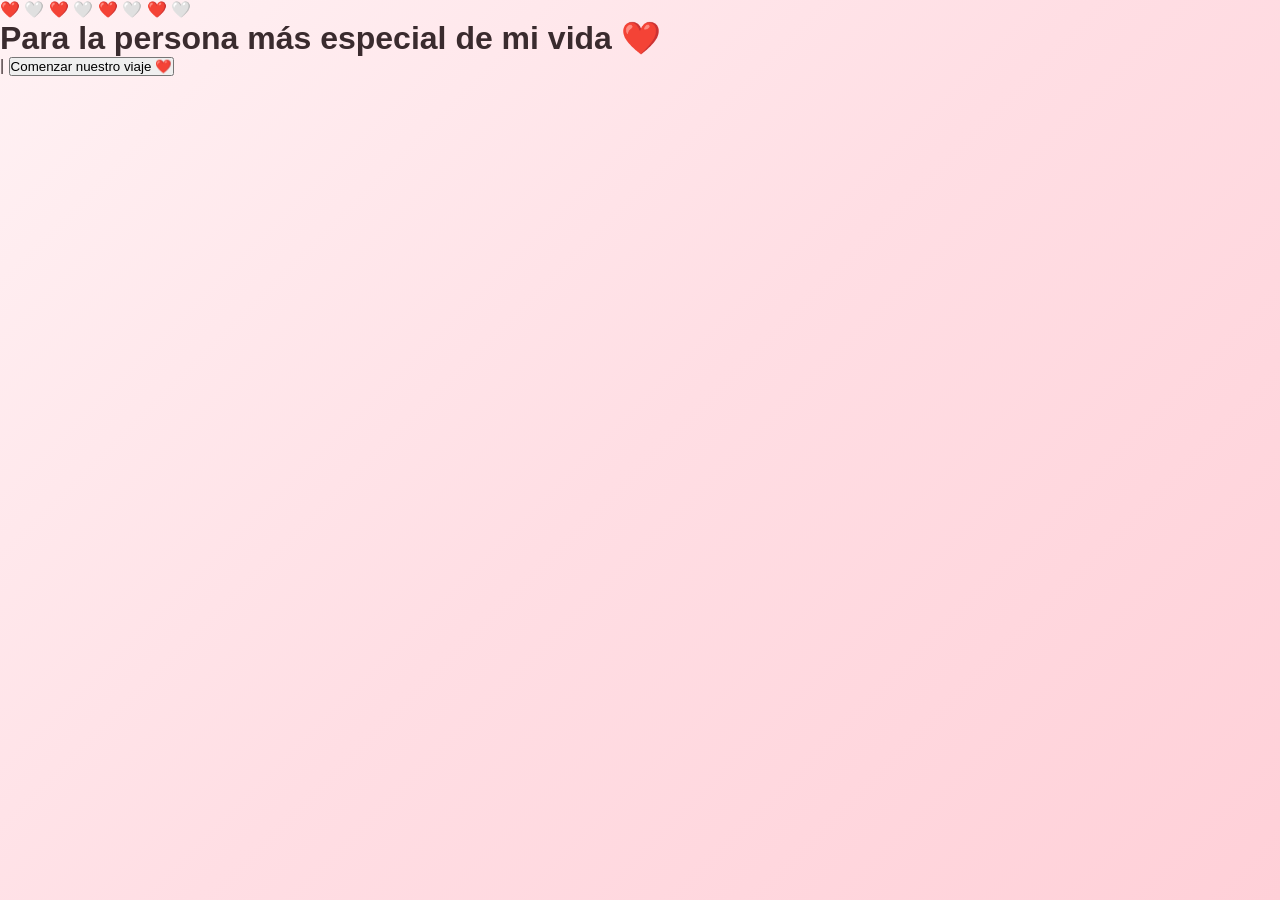
==== index.html @ 12a2d03d "Update index.html" ====
<!DOCTYPE html>
<html lang="es">
<head>
    <meta charset="UTF-8">
    <meta name="viewport" content="width=device-width, initial-scale=1.0">
    <title>Feliz 21 Cumpleaños ❤️</title>

    <!-- Fuente elegante -->
    <link rel="preconnect" href="https://fonts.googleapis.com">
    <link rel="preconnect" href="https://fonts.gstatic.com" crossorigin>
    <link href="https://fonts.googleapis.com/css2?family=Playfair+Display:wght@500;700&family=Poppins:wght@300;400;500;600&display=swap" rel="stylesheet">

    <link rel="stylesheet" href="style.css">
</head>
<body>

    <!-- ========================= -->
    <!-- Música de fondo -->
    <!-- Sustituye "musica.mp3" por tu canción -->
    <!-- ========================= -->
    <audio id="bgMusic" loop>
        <source src="musica.mp3" type="audio/mpeg">
    </audio>

    <!-- Fondo -->
    <div class="background"></div>

    <!-- Corazones flotantes -->
    <div class="hearts">
        <span>❤️</span>
        <span>🤍</span>
        <span>❤️</span>
        <span>🤍</span>
        <span>❤️</span>
        <span>🤍</span>
        <span>❤️</span>
        <span>🤍</span>
    </div>

    <!-- Contenido principal -->
    <main class="container">

        <div class="glass-card">

            <h1>Para la persona más especial de mi vida ❤️</h1>

            <!-- Aquí se escribirá el texto -->
            <p id="typewriter"></p>

            <!-- Cursor -->
            <span id="cursor">|</span>

            <!-- Botón -->
            <button id="nextButton">
                Comenzar nuestro viaje ❤️
            </button>

        </div>

    </main>

    <!-- Texto que se escribirá -->
    <script>

        const texto = `Feliz 21 cumpleaños, mi amor. ❤️

Este año quería regalarte algo un poco diferente. No quería que este día se quedara solo en un regalo material, porque siento que lo más valioso que tenemos es todo lo que hemos vivido juntos.

Por eso he querido preparar este pequeño viaje por nuestra historia. Un recorrido por las etapas, los momentos, las risas, las aventuras y todos esos recuerdos que llevo guardados con tanto cariño. Quiero que, mientras avances, puedas volver a sentir todo lo bonito que hemos construido juntos.

Espero de corazón que te guste y que lo disfrutes tanto como yo he disfrutado preparándolo para ti.

Gracias por hacer mi vida mucho más feliz y por ser la persona con la que quiero seguir creando miles de recuerdos más.

Te amo con todo mi corazón.

Feliz cumpleaños, mi vida. ❤️`;

    </script>

    <script src="script.js"></script>

</body>
</html>
---- style.css ----
/* ==========================================================================
   DISEÑO Y PALETA DE COLORES ROMÁNTICOS
   ========================================================================== */
:root {
    --color-fondo-gradiente: linear-gradient(135deg, #fff2f4 0%, #ffdee4 50%, #ffd0d8 100%);
    --color-principal: #e63946;
    --color-principal-hover: #c32f3c;
    --color-secundario: #ff758f;
    --color-dorado: #dfb72c;
    --color-texto: #3a2b2e;
    --color-vidrio: rgba(255, 255, 255, 0.45);
    --borde-vidrio: rgba(255, 255, 255, 0.6);
    --sombra-elegante: 0 15px 35px rgba(230, 57, 70, 0.08);
    
    --fuente-elegante: 'Playfair Display', serif;
    --fuente-lectura: 'Quicksand', sans-serif;
}

* {
    box-sizing: border-box;
    margin: 0;
    padding: 0;
}

body, html {
    width: 100%;
    height: 100%;
    overflow: hidden;
    font-family: var(--fuente-lectura);
    background: var(--color-fondo-gradiente);
    color: var(--color-texto);
    user-select: none; /* Previene selecciones accidentales que rompan la estética */
}

/* ==========================================================================
   CANVAS DE PARTÍCULAS
   ========================================================================== */
#canvas-particulas {
    position: fixed;
    top: 0;
    left: 0;
    width: 100vw;
    height: 100vh;
    z-index: 1;
    pointer-events: none;
}

#contenedor-experiencia {
    position: relative;
    width: 100%;
    height: 100%;
    z-index: 2;
}

/* ==========================================================================
   PANTALLAS Y DISEÑO GLASSMORPHISM
   ========================================================================== */
.pantalla {
    position: absolute;
    top: 0;
    left: 0;
    width: 100%;
    height: 100%;
    display: flex;
    justify-content: center;
    align-items: center;
    padding: 24px;
    opacity: 0;
    pointer-events: none;
    transform: scale(1.03);
    transition: opacity 1.5s cubic-bezier(0.25, 1, 0.5, 1), 
                transform 1.5s cubic-bezier(0.25, 1, 0.5, 1);
}

.pantalla.activa {
    opacity: 1;
    pointer-events: auto;
    transform: scale(1);
}

/* Tarjeta elegante de la carta (Efecto Vidrio / Glassmorphism) */
.tarjeta-carta {
    background: var(--color-vidrio);
    backdrop-filter: blur(12px);
    -webkit-backdrop-filter: blur(12px);
    border: 1px solid var(--borde-vidrio);
    padding: 40px;
    border-radius: 24px;
    box-shadow: var(--sombra-elegante);
    width: 100%;
    max-width: 680px;
    max-height: 85vh;
    display: flex;
    flex-direction: column;
    justify-content: space-between;
    position: relative;
}

/* Área scrollable para móviles y pantallas pequeñas */
.scroll-carta {
    overflow-y: auto;
    max-height: 60vh;
    padding-right: 10px;
}

/* Scrollbar sutil y decorado */
.scroll-carta::-webkit-scrollbar {
    width: 6px;
}
.scroll-carta::-webkit-scrollbar-track {
    background: rgba(255, 255, 255, 0.1);
}
.scroll-carta::-webkit-scrollbar-thumb {
    background: rgba(230, 57, 70, 0.2);
    border-radius: 10px;
}

/* ==========================================================================
   TIPOGRAFÍAS Y CARTA ESCRITA
   ========================================================================== */
.texto-carta {
    font-family: var(--fuente-elegante);
    font-size: 1.35rem;
    line-height: 1.7;
    color: var(--color-texto);
    text-align: left;
    white-space: pre-wrap; /* Mantiene saltos de línea del string */
}

/* Cursor de máquina de escribir elegante */
.cursor-activo::after {
    content: '❘';
    font-weight: 200;
    color: var(--color-principal);
    margin-left: 2px;
    animation: parpadeo 0.8s infinite;
}

/* Transición para ocultar el cursor */
.cursor-desvanecer::after {
    content: '❘';
    color: var(--color-principal);
    opacity: 0;
    transition: opacity 1.5s ease;
}

/* Estilo para la portada inicial */
.carta-portada {
    background: var(--color-vidrio);
    backdrop-filter: blur(15px);
    -webkit-backdrop-filter: blur(15px);
    border: 1px solid var(--borde-vidrio);
    padding: 50px 30px;
    border-radius: 24px;
    box-shadow: var(--sombra-elegante);
    text-align: center;
    max-width: 500px;
    width: 100%;
}

.icono-regalo {
    font-size: 4rem;
    margin-bottom: 20px;
    animation: flotar 3s ease-in-out infinite;
}

.titulo-portada {
    font-family: var(--fuente-elegante);
    font-size: 1.8rem;
    color: var(--color-principal);
    margin-bottom: 12px;
}

.subtitulo-portada {
    font-size: 1.05rem;
    color: #6a5558;
    margin-bottom: 35px;
}

.subtitulo-romantico {
    font-family: var(--fuente-elegante);
    font-size: 2.2rem;
    color: var(--color-principal);
    margin-bottom: 15px;
    text-align: center;
}

.texto-suave {
    font-size: 1.1rem;
    line-height: 1.6;
    text-align: center;
}

/* ==========================================================================
   BOTONES E INTERACCIONES
   ========================================================================== */
.contenedor-boton-carta {
    display: flex;
    justify-content: center;
    margin-top: 25px;
}

.boton-elegante {
    font-family: var(--fuente-lectura);
    font-weight: 600;
    font-size: 1.05rem;
    color: #ffffff;
    background: linear-gradient(135deg, var(--color-principal) 0%, var(--color-secundario) 100%);
    border: none;
    padding: 16px 36px;
    border-radius: 50px;
    cursor: pointer;
    box-shadow: 0 8px 25px rgba(230, 57, 70, 0.35);
    transition: transform 0.3s cubic-bezier(0.175, 0.885, 0.32, 1.275), 
                box-shadow 0.3s ease, 
                opacity 1.5s ease;
    outline: none;
}

.boton-elegante:hover {
    transform: translateY(-4px) scale(1.02);
    box-shadow: 0 12px 30px rgba(230, 57, 70, 0.5);
}

.boton-elegante:active {
    transform: translateY(-1px) scale(0.99);
}

/* Clases utilitarias de animación */
.oculto {
    opacity: 0;
    pointer-events: none;
}

.visible {
    opacity: 1;
    pointer-events: auto;
}

/* ==========================================================================
   ANIMACIONES (KEYFRAMES)
   ========================================================================== */
@keyframes parpadeo {
    0%, 100% { opacity: 1; }
    50% { opacity: 0; }
}

@keyframes flotar {
    0%, 100% { transform: translateY(0); }
    50% { transform: translateY(-12px); }
}

.pulsar-suave {
    animation: pulso 2s infinite;
}

@keyframes pulso {
    0%, 100% { box-shadow: 0 8px 25px rgba(230, 57, 70, 0.35); }
    50% { box-shadow: 0 8px 35px rgba(230, 57, 70, 0.6); }
}

/* ==========================================================================
   DISEÑO ADAPTADO A MÓVILES (RESPONSIVE)
   ========================================================================== */
@media (max-width: 600px) {
    .tarjeta-carta {
        padding: 24px 20px;
        max-height: 90vh;
    }
    
    .texto-carta {
        font-size: 1.15rem;
        line-height: 1.6;
    }
    
    .scroll-carta {
        max-height: 65vh;
    }
    
    .carta-portada {
        padding: 35px 20px;
    }
    
    .titulo-portada {
        font-size: 1.5rem;
    }
    
    .subtitulo-romantico {
        font-size: 1.8rem;
    }
    
    .boton-elegante {
        padding: 14px 28px;
        font-size: 0.95rem;
    }
}
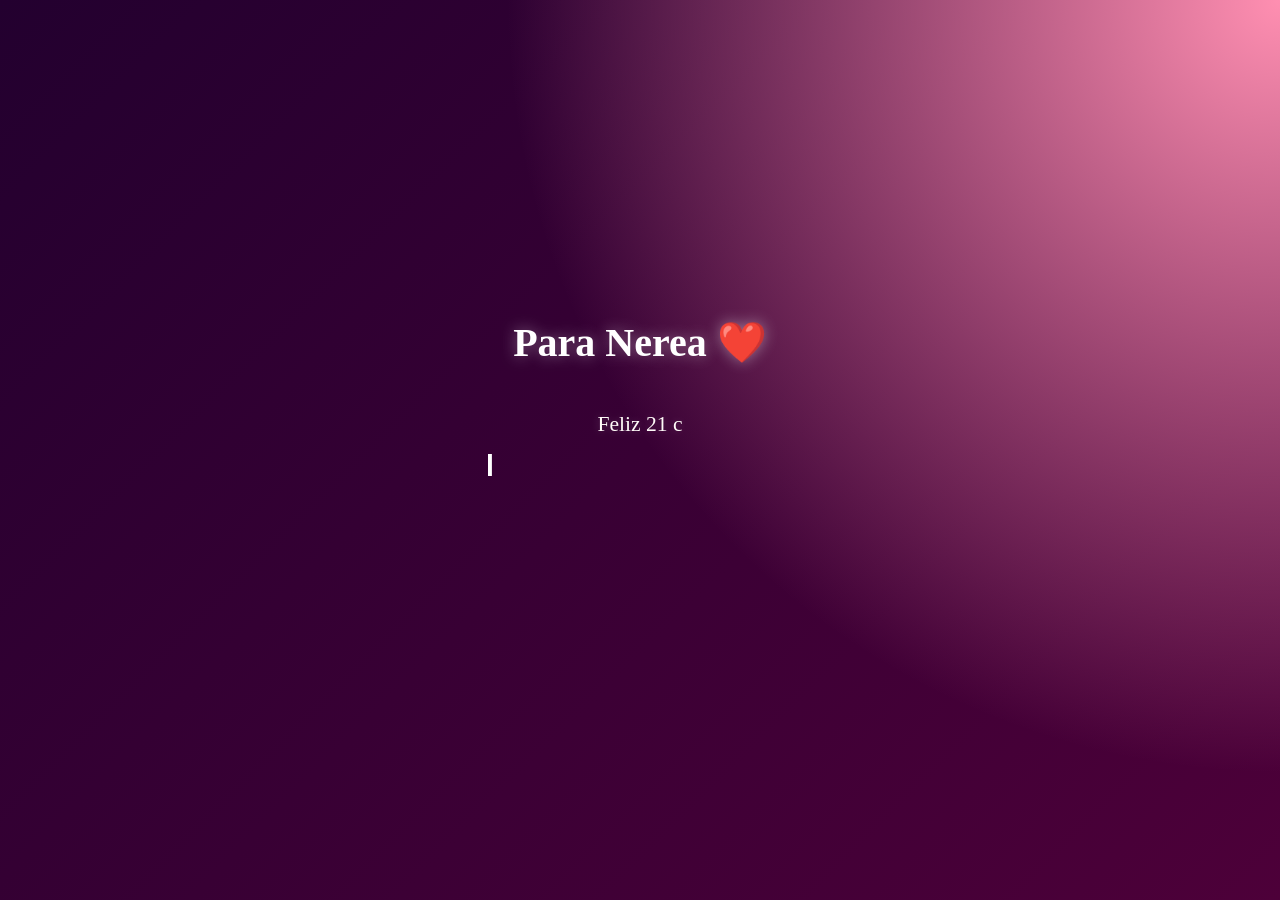
==== commit 761cda16: "Update index.html" ====
--- a/index.html
+++ b/index.html
@@ -1,23 +1,25 @@
 <!DOCTYPE html>
 <html lang="es">
+
 <head>
+
     <meta charset="UTF-8">
     <meta name="viewport" content="width=device-width, initial-scale=1.0">
+
     <title>Feliz 21 Cumpleaños ❤️</title>
 
-    <!-- Fuente elegante -->
     <link rel="preconnect" href="https://fonts.googleapis.com">
     <link rel="preconnect" href="https://fonts.gstatic.com" crossorigin>
-    <link href="https://fonts.googleapis.com/css2?family=Playfair+Display:wght@500;700&family=Poppins:wght@300;400;500;600&display=swap" rel="stylesheet">
+
+    <link href="https://fonts.googleapis.com/css2?family=Great+Vibes&family=Poppins:wght@300;400;600&display=swap" rel="stylesheet">
 
     <link rel="stylesheet" href="style.css">
+
 </head>
+
 <body>
 
-    <!-- ========================= -->
-    <!-- Música de fondo -->
-    <!-- Sustituye "musica.mp3" por tu canción -->
-    <!-- ========================= -->
+    <!-- Música -->
     <audio id="bgMusic" loop>
         <source src="musica.mp3" type="audio/mpeg">
     </audio>
@@ -25,44 +27,37 @@
     <!-- Fondo -->
     <div class="background"></div>
 
-    <!-- Corazones flotantes -->
-    <div class="hearts">
-        <span>❤️</span>
-        <span>🤍</span>
-        <span>❤️</span>
-        <span>🤍</span>
-        <span>❤️</span>
-        <span>🤍</span>
-        <span>❤️</span>
-        <span>🤍</span>
-    </div>
+    <!-- Pétalos -->
+    <div id="petals"></div>
 
-    <!-- Contenido principal -->
-    <main class="container">
+    <!-- Partículas -->
+    <div id="particles"></div>
 
-        <div class="glass-card">
+    <!-- Sobre -->
 
-            <h1>Para la persona más especial de mi vida ❤️</h1>
+    <div id="envelope">
 
-            <!-- Aquí se escribirá el texto -->
+        <div class="cover"></div>
+
+        <div id="letter">
+
+            <h1>Para Nerea ❤️</h1>
+
             <p id="typewriter"></p>
 
-            <!-- Cursor -->
             <span id="cursor">|</span>
 
-            <!-- Botón -->
             <button id="nextButton">
                 Comenzar nuestro viaje ❤️
             </button>
 
         </div>
 
-    </main>
+    </div>
 
-    <!-- Texto que se escribirá -->
-    <script>
+<script>
 
-        const texto = `Feliz 21 cumpleaños, mi amor. ❤️
+const texto = `Feliz 21 cumpleaños, mi amor. ❤️
 
 Este año quería regalarte algo un poco diferente. No quería que este día se quedara solo en un regalo material, porque siento que lo más valioso que tenemos es todo lo que hemos vivido juntos.
 
@@ -76,9 +71,10 @@
 
 Feliz cumpleaños, mi vida. ❤️`;
 
-    </script>
+</script>
 
-    <script src="script.js"></script>
+<script src="script.js"></script>
 
 </body>
+
 </html>
--- a/style.css
+++ b/style.css
@@ -1,296 +1,418 @@
-/* ==========================================================================
-   DISEÑO Y PALETA DE COLORES ROMÁNTICOS
-   ========================================================================== */
-:root {
-    --color-fondo-gradiente: linear-gradient(135deg, #fff2f4 0%, #ffdee4 50%, #ffd0d8 100%);
-    --color-principal: #e63946;
-    --color-principal-hover: #c32f3c;
-    --color-secundario: #ff758f;
-    --color-dorado: #dfb72c;
-    --color-texto: #3a2b2e;
-    --color-vidrio: rgba(255, 255, 255, 0.45);
-    --borde-vidrio: rgba(255, 255, 255, 0.6);
-    --sombra-elegante: 0 15px 35px rgba(230, 57, 70, 0.08);
-    
-    --fuente-elegante: 'Playfair Display', serif;
-    --fuente-lectura: 'Quicksand', sans-serif;
-}
-
-* {
-    box-sizing: border-box;
-    margin: 0;
-    padding: 0;
-}
-
-body, html {
-    width: 100%;
-    height: 100%;
-    overflow: hidden;
-    font-family: var(--fuente-lectura);
-    background: var(--color-fondo-gradiente);
-    color: var(--color-texto);
-    user-select: none; /* Previene selecciones accidentales que rompan la estética */
-}
-
-/* ==========================================================================
-   CANVAS DE PARTÍCULAS
-   ========================================================================== */
-#canvas-particulas {
-    position: fixed;
-    top: 0;
-    left: 0;
-    width: 100vw;
-    height: 100vh;
-    z-index: 1;
-    pointer-events: none;
-}
-
-#contenedor-experiencia {
-    position: relative;
-    width: 100%;
-    height: 100%;
-    z-index: 2;
-}
-
-/* ==========================================================================
-   PANTALLAS Y DISEÑO GLASSMORPHISM
-   ========================================================================== */
-.pantalla {
-    position: absolute;
-    top: 0;
-    left: 0;
-    width: 100%;
-    height: 100%;
-    display: flex;
-    justify-content: center;
-    align-items: center;
-    padding: 24px;
-    opacity: 0;
-    pointer-events: none;
-    transform: scale(1.03);
-    transition: opacity 1.5s cubic-bezier(0.25, 1, 0.5, 1), 
-                transform 1.5s cubic-bezier(0.25, 1, 0.5, 1);
-}
-
-.pantalla.activa {
-    opacity: 1;
-    pointer-events: auto;
-    transform: scale(1);
-}
-
-/* Tarjeta elegante de la carta (Efecto Vidrio / Glassmorphism) */
-.tarjeta-carta {
-    background: var(--color-vidrio);
-    backdrop-filter: blur(12px);
-    -webkit-backdrop-filter: blur(12px);
-    border: 1px solid var(--borde-vidrio);
-    padding: 40px;
-    border-radius: 24px;
-    box-shadow: var(--sombra-elegante);
-    width: 100%;
-    max-width: 680px;
-    max-height: 85vh;
-    display: flex;
-    flex-direction: column;
-    justify-content: space-between;
-    position: relative;
-}
-
-/* Área scrollable para móviles y pantallas pequeñas */
-.scroll-carta {
-    overflow-y: auto;
-    max-height: 60vh;
-    padding-right: 10px;
-}
-
-/* Scrollbar sutil y decorado */
-.scroll-carta::-webkit-scrollbar {
-    width: 6px;
-}
-.scroll-carta::-webkit-scrollbar-track {
-    background: rgba(255, 255, 255, 0.1);
-}
-.scroll-carta::-webkit-scrollbar-thumb {
-    background: rgba(230, 57, 70, 0.2);
-    border-radius: 10px;
-}
-
-/* ==========================================================================
-   TIPOGRAFÍAS Y CARTA ESCRITA
-   ========================================================================== */
-.texto-carta {
-    font-family: var(--fuente-elegante);
-    font-size: 1.35rem;
-    line-height: 1.7;
-    color: var(--color-texto);
-    text-align: left;
-    white-space: pre-wrap; /* Mantiene saltos de línea del string */
-}
-
-/* Cursor de máquina de escribir elegante */
-.cursor-activo::after {
-    content: '❘';
-    font-weight: 200;
-    color: var(--color-principal);
-    margin-left: 2px;
-    animation: parpadeo 0.8s infinite;
-}
-
-/* Transición para ocultar el cursor */
-.cursor-desvanecer::after {
-    content: '❘';
-    color: var(--color-principal);
-    opacity: 0;
-    transition: opacity 1.5s ease;
-}
-
-/* Estilo para la portada inicial */
-.carta-portada {
-    background: var(--color-vidrio);
-    backdrop-filter: blur(15px);
-    -webkit-backdrop-filter: blur(15px);
-    border: 1px solid var(--borde-vidrio);
-    padding: 50px 30px;
-    border-radius: 24px;
-    box-shadow: var(--sombra-elegante);
-    text-align: center;
-    max-width: 500px;
-    width: 100%;
-}
-
-.icono-regalo {
-    font-size: 4rem;
-    margin-bottom: 20px;
-    animation: flotar 3s ease-in-out infinite;
-}
-
-.titulo-portada {
-    font-family: var(--fuente-elegante);
-    font-size: 1.8rem;
-    color: var(--color-principal);
-    margin-bottom: 12px;
-}
-
-.subtitulo-portada {
-    font-size: 1.05rem;
-    color: #6a5558;
-    margin-bottom: 35px;
-}
-
-.subtitulo-romantico {
-    font-family: var(--fuente-elegante);
-    font-size: 2.2rem;
-    color: var(--color-principal);
-    margin-bottom: 15px;
-    text-align: center;
-}
-
-.texto-suave {
-    font-size: 1.1rem;
-    line-height: 1.6;
-    text-align: center;
-}
-
-/* ==========================================================================
-   BOTONES E INTERACCIONES
-   ========================================================================== */
-.contenedor-boton-carta {
-    display: flex;
-    justify-content: center;
-    margin-top: 25px;
-}
-
-.boton-elegante {
-    font-family: var(--fuente-lectura);
-    font-weight: 600;
-    font-size: 1.05rem;
-    color: #ffffff;
-    background: linear-gradient(135deg, var(--color-principal) 0%, var(--color-secundario) 100%);
-    border: none;
-    padding: 16px 36px;
-    border-radius: 50px;
-    cursor: pointer;
-    box-shadow: 0 8px 25px rgba(230, 57, 70, 0.35);
-    transition: transform 0.3s cubic-bezier(0.175, 0.885, 0.32, 1.275), 
-                box-shadow 0.3s ease, 
-                opacity 1.5s ease;
-    outline: none;
-}
-
-.boton-elegante:hover {
-    transform: translateY(-4px) scale(1.02);
-    box-shadow: 0 12px 30px rgba(230, 57, 70, 0.5);
-}
-
-.boton-elegante:active {
-    transform: translateY(-1px) scale(0.99);
-}
-
-/* Clases utilitarias de animación */
-.oculto {
-    opacity: 0;
-    pointer-events: none;
-}
-
-.visible {
-    opacity: 1;
-    pointer-events: auto;
-}
-
-/* ==========================================================================
-   ANIMACIONES (KEYFRAMES)
-   ========================================================================== */
-@keyframes parpadeo {
-    0%, 100% { opacity: 1; }
-    50% { opacity: 0; }
-}
-
-@keyframes flotar {
-    0%, 100% { transform: translateY(0); }
-    50% { transform: translateY(-12px); }
-}
-
-.pulsar-suave {
-    animation: pulso 2s infinite;
-}
-
-@keyframes pulso {
-    0%, 100% { box-shadow: 0 8px 25px rgba(230, 57, 70, 0.35); }
-    50% { box-shadow: 0 8px 35px rgba(230, 57, 70, 0.6); }
-}
-
-/* ==========================================================================
-   DISEÑO ADAPTADO A MÓVILES (RESPONSIVE)
-   ========================================================================== */
-@media (max-width: 600px) {
-    .tarjeta-carta {
-        padding: 24px 20px;
-        max-height: 90vh;
-    }
-    
-    .texto-carta {
-        font-size: 1.15rem;
-        line-height: 1.6;
-    }
-    
-    .scroll-carta {
-        max-height: 65vh;
-    }
-    
-    .carta-portada {
-        padding: 35px 20px;
-    }
-    
-    .titulo-portada {
-        font-size: 1.5rem;
-    }
-    
-    .subtitulo-romantico {
-        font-size: 1.8rem;
-    }
-    
-    .boton-elegante {
-        padding: 14px 28px;
-        font-size: 0.95rem;
-    }
-}
+/* ==========================
+   RESET
+========================== */
+
+*{
+    margin:0;
+    padding:0;
+    box-sizing:border-box;
+}
+
+html{
+    scroll-behavior:smooth;
+}
+
+body{
+    width:100%;
+    height:100vh;
+    overflow:hidden;
+    font-family:'Poppins',sans-serif;
+    color:white;
+    display:flex;
+    justify-content:center;
+    align-items:center;
+    position:relative;
+    background:#120012;
+    transition:opacity 1s ease;
+}
+
+/* Se usa cuando se cambia de pantalla */
+
+.fadeOut{
+    opacity:0;
+}
+
+/* ==========================
+   FONDO
+========================== */
+
+.background{
+    position:fixed;
+    inset:0;
+    z-index:-3;
+
+    background:
+    radial-gradient(circle at top,#ff8fb1 0%,transparent 35%),
+    radial-gradient(circle at bottom right,#ff5e8a 0%,transparent 35%),
+    linear-gradient(135deg,#23002f,#4d0039,#19001f);
+
+    background-size:200% 200%;
+
+    animation:fondo 18s ease infinite;
+}
+
+@keyframes fondo{
+
+    0%{
+        background-position:left top;
+    }
+
+    50%{
+        background-position:right bottom;
+    }
+
+    100%{
+        background-position:left top;
+    }
+
+}
+
+/* ==========================
+   CORAZONES
+========================== */
+
+.hearts{
+    position:fixed;
+    inset:0;
+    overflow:hidden;
+    pointer-events:none;
+    z-index:-1;
+}
+
+.hearts span{
+
+    position:absolute;
+    bottom:-80px;
+
+    font-size:18px;
+
+    animation:subir linear infinite;
+
+    opacity:.75;
+
+}
+
+.hearts span:nth-child(1){
+    left:8%;
+    animation-duration:9s;
+    font-size:22px;
+}
+
+.hearts span:nth-child(2){
+    left:18%;
+    animation-duration:12s;
+}
+
+.hearts span:nth-child(3){
+    left:35%;
+    animation-duration:10s;
+    font-size:28px;
+}
+
+.hearts span:nth-child(4){
+    left:52%;
+    animation-duration:14s;
+}
+
+.hearts span:nth-child(5){
+    left:67%;
+    animation-duration:11s;
+    font-size:24px;
+}
+
+.hearts span:nth-child(6){
+    left:78%;
+    animation-duration:13s;
+}
+
+.hearts span:nth-child(7){
+    left:88%;
+    animation-duration:9s;
+    font-size:30px;
+}
+
+.hearts span:nth-child(8){
+    left:95%;
+    animation-duration:15s;
+}
+
+@keyframes subir{
+
+    from{
+        transform:translateY(0) rotate(0deg);
+        opacity:0;
+    }
+
+    15%{
+        opacity:.8;
+    }
+
+    to{
+        transform:translateY(-120vh) rotate(360deg);
+        opacity:0;
+    }
+
+}
+
+/* ==========================
+   CONTENEDOR
+========================== */
+
+.container{
+
+    width:100%;
+    display:flex;
+    justify-content:center;
+    align-items:center;
+    padding:25px;
+
+}
+
+/* ==========================
+   TARJETA
+========================== */
+
+.glass-card{
+
+    width:min(900px,95%);
+    max-height:88vh;
+
+    overflow:auto;
+
+    padding:50px;
+
+    border-radius:28px;
+
+    background:rgba(255,255,255,.12);
+
+    backdrop-filter:blur(18px);
+
+    border:1px solid rgba(255,255,255,.25);
+
+    box-shadow:
+    0 20px 60px rgba(0,0,0,.35);
+
+    animation:entrada 1.5s ease;
+
+}
+
+@keyframes entrada{
+
+    from{
+
+        transform:translateY(40px);
+
+        opacity:0;
+
+    }
+
+    to{
+
+        transform:translateY(0);
+
+        opacity:1;
+
+    }
+
+}
+
+/* ==========================
+   TÍTULO
+========================== */
+
+h1{
+
+    font-family:'Playfair Display',serif;
+
+    font-size:2.5rem;
+
+    text-align:center;
+
+    margin-bottom:35px;
+
+    color:#fff;
+
+    text-shadow:0 0 15px rgba(255,255,255,.4);
+
+}
+
+/* ==========================
+   TEXTO
+========================== */
+
+#typewriter{
+
+    font-family:'Playfair Display', serif;
+
+    font-size:1.35rem;
+
+    line-height:2.2;
+
+    text-align:center;
+
+    color:#fffaf8;
+
+    text-shadow:0 0 8px rgba(255,255,255,.2);
+
+    white-space:normal;
+
+    max-width:700px;
+
+    margin:auto;
+
+
+}
+
+/* ==========================
+   CURSOR
+========================== */
+
+#cursor{
+
+    font-size:1.4rem;
+
+    font-weight:bold;
+
+    animation:cursor .8s infinite;
+
+}
+
+@keyframes cursor{
+
+    50%{
+
+        opacity:0;
+
+    }
+
+}
+
+/* ==========================
+   BOTÓN
+========================== */
+
+#nextButton{
+    display:none;
+    opacity:0;
+    ...
+}
+
+#nextButton{
+
+    display:block;
+
+    margin:45px auto 0;
+
+    padding:16px 38px;
+
+    border:none;
+
+    border-radius:40px;
+
+    font-size:18px;
+
+    cursor:pointer;
+
+    font-weight:600;
+
+    color:white;
+
+    background:linear-gradient(135deg,#ff4f8b,#ff8bb3);
+
+    box-shadow:0 10px 30px rgba(255,79,139,.45);
+
+    transition:.3s;
+
+    opacity:0;
+
+    visibility:hidden;
+
+    transform:translateY(20px);
+
+}
+
+#nextButton:hover{
+
+    transform:translateY(-3px) scale(1.05);
+
+    box-shadow:0 15px 40px rgba(255,79,139,.65);
+
+}
+
+#nextButton:active{
+
+    transform:scale(.96);
+
+}
+
+#nextButton.mostrar{
+
+    opacity:1;
+
+    visibility:visible;
+
+    transform:translateY(0);
+
+}
+
+/* ==========================
+   SEGUNDA PANTALLA
+========================== */
+
+.segundaPantalla{
+
+    width:100vw;
+
+    height:100vh;
+
+    display:flex;
+
+    justify-content:center;
+
+    align-items:center;
+
+    font-family:'Playfair Display',serif;
+
+    font-size:2rem;
+
+    background:linear-gradient(135deg,#3b0027,#120012);
+
+}
+
+/* ==========================
+   RESPONSIVE
+========================== */
+
+@media(max-width:768px){
+
+    .glass-card{
+
+        padding:30px 22px;
+
+    }
+
+    h1{
+
+        font-size:2rem;
+
+    }
+
+    #typewriter{
+
+        font-size:1rem;
+
+        line-height:1.8;
+
+        min-height:250px;
+
+    }
+
+    #nextButton{
+
+        width:100%;
+
+        font-size:17px;
+
+    }
+
+}
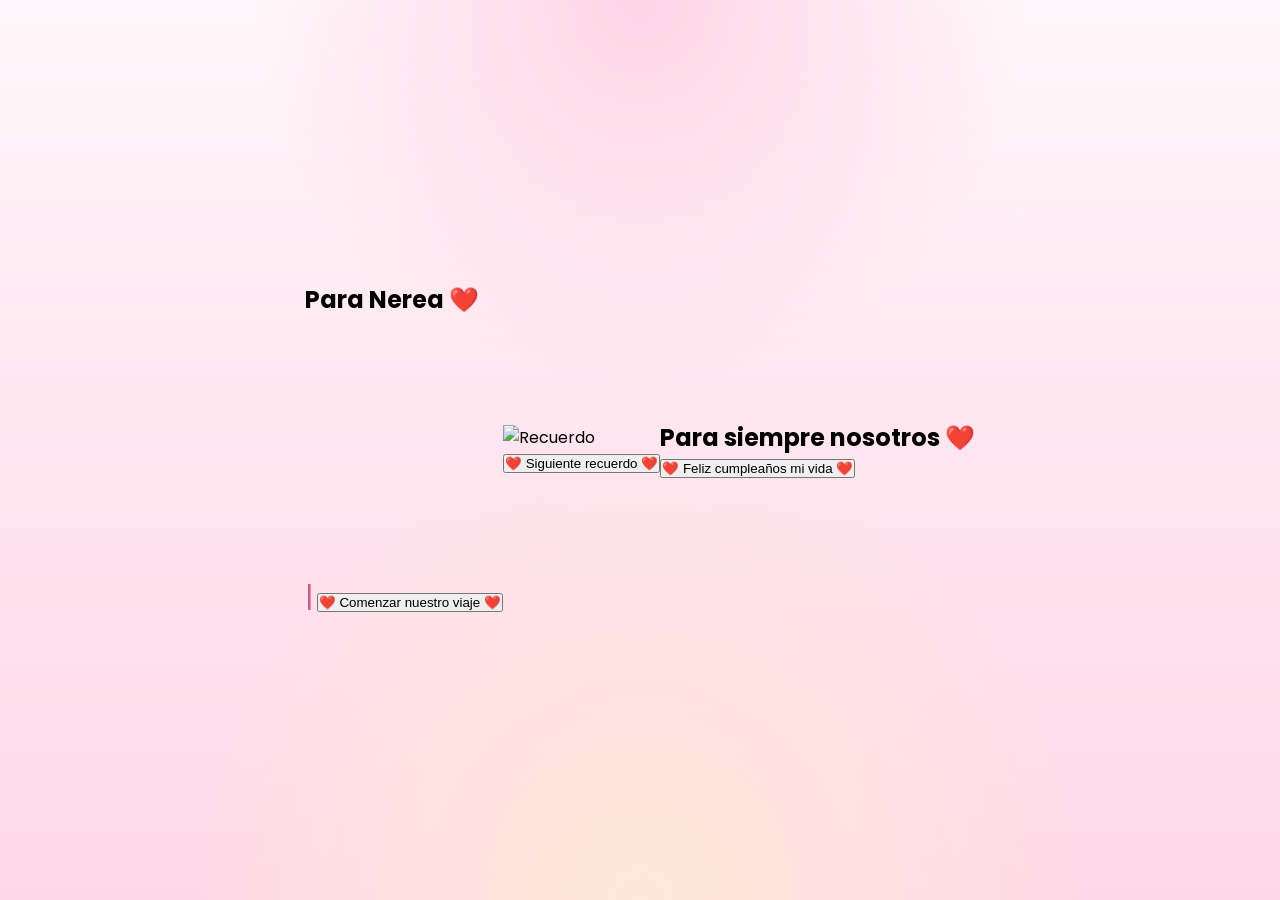
==== commit d4462424: "Update index.html" ====
--- a/index.html
+++ b/index.html
@@ -6,58 +6,112 @@
     <meta charset="UTF-8">
     <meta name="viewport" content="width=device-width, initial-scale=1.0">
 
-    <title>Feliz 21 Cumpleaños ❤️</title>
+    <title>Feliz Cumpleaños ❤️</title>
+
+    <link rel="stylesheet" href="style.css">
 
     <link rel="preconnect" href="https://fonts.googleapis.com">
+
     <link rel="preconnect" href="https://fonts.gstatic.com" crossorigin>
 
-    <link href="https://fonts.googleapis.com/css2?family=Great+Vibes&family=Poppins:wght@300;400;600&display=swap" rel="stylesheet">
-
-    <link rel="stylesheet" href="style.css">
+    <link href="https://fonts.googleapis.com/css2?family=Great+Vibes&family=Poppins:wght@300;400;500;600&display=swap" rel="stylesheet">
 
 </head>
 
 <body>
 
-    <!-- Música -->
-    <audio id="bgMusic" loop>
-        <source src="musica.mp3" type="audio/mpeg">
-    </audio>
+<!-- Música -->
 
-    <!-- Fondo -->
-    <div class="background"></div>
+<audio id="bgMusic" loop>
+    <source src="musica.mp3" type="audio/mpeg">
+</audio>
 
-    <!-- Pétalos -->
-    <div id="petals"></div>
+<!-- Fondo -->
 
-    <!-- Partículas -->
-    <div id="particles"></div>
+<div class="background"></div>
 
-    <!-- Sobre -->
+<div id="petals"></div>
 
-    <div id="envelope">
+<!-- ==========================
+CARTA INICIAL
+=========================== -->
 
-        <div class="cover"></div>
+<section id="intro">
 
-        <div id="letter">
+    <div class="letter">
 
-            <h1>Para Nerea ❤️</h1>
+        <h1>Para Nerea ❤️</h1>
 
-            <p id="typewriter"></p>
+        <p id="typewriter"></p>
 
-            <span id="cursor">|</span>
+        <span id="cursor">|</span>
 
-            <button id="nextButton">
-                Comenzar nuestro viaje ❤️
-            </button>
+        <button id="startButton">
 
-        </div>
+            ❤️ Comenzar nuestro viaje ❤️
+
+        </button>
 
     </div>
 
+</section>
+
+<!-- ==========================
+RECUERDOS
+=========================== -->
+
+<section id="memorySection">
+
+    <div class="memoryCard">
+
+        <img
+            id="memoryImage"
+            src=""
+            alt="Recuerdo">
+
+        <h2 id="memoryTitle"></h2>
+
+        <p id="memoryText"></p>
+
+        <button id="nextMemory">
+
+            ❤️ Siguiente recuerdo ❤️
+
+        </button>
+
+    </div>
+
+</section>
+
+<!-- ==========================
+CARTA FINAL
+=========================== -->
+
+<section id="finalSection">
+
+    <div class="letter">
+
+        <h1>Para siempre nosotros ❤️</h1>
+
+        <p id="finalText"></p>
+
+        <button id="finishButton">
+
+            ❤️ Feliz cumpleaños mi vida ❤️
+
+        </button>
+
+    </div>
+
+</section>
+
+<!-- ==========================
+TEXTO INICIAL
+=========================== -->
+
 <script>
 
-const texto = `Feliz 21 cumpleaños, mi amor. ❤️
+const textoInicial = `Feliz 21 cumpleaños, mi amor. ❤️
 
 Este año quería regalarte algo un poco diferente. No quería que este día se quedara solo en un regalo material, porque siento que lo más valioso que tenemos es todo lo que hemos vivido juntos.
 
--- a/style.css
+++ b/style.css
@@ -1,6 +1,6 @@
-/* ==========================
-   RESET
-========================== */
+/*=========================
+FUENTES Y RESET
+=========================*/
 
 *{
     margin:0;
@@ -9,410 +9,714 @@
 }
 
 html{
-    scroll-behavior:smooth;
+    width:100%;
+    height:100%;
 }
 
 body{
+
     width:100%;
-    height:100vh;
-    overflow:hidden;
-    font-family:'Poppins',sans-serif;
-    color:white;
+    min-height:100vh;
+
     display:flex;
     justify-content:center;
     align-items:center;
+
+    overflow:hidden;
+
+    font-family:'Poppins',sans-serif;
+
+    background:#ffe8f0;
+
     position:relative;
-    background:#120012;
-    transition:opacity 1s ease;
-}
-
-/* Se usa cuando se cambia de pantalla */
-
-.fadeOut{
-    opacity:0;
-}
-
-/* ==========================
-   FONDO
-========================== */
+
+}
+
+/*=========================
+FONDO
+=========================*/
 
 .background{
+
     position:fixed;
     inset:0;
-    z-index:-3;
 
     background:
-    radial-gradient(circle at top,#ff8fb1 0%,transparent 35%),
-    radial-gradient(circle at bottom right,#ff5e8a 0%,transparent 35%),
-    linear-gradient(135deg,#23002f,#4d0039,#19001f);
-
-    background-size:200% 200%;
-
-    animation:fondo 18s ease infinite;
-}
-
-@keyframes fondo{
-
-    0%{
-        background-position:left top;
-    }
-
-    50%{
-        background-position:right bottom;
-    }
-
-    100%{
-        background-position:left top;
-    }
-
-}
-
-/* ==========================
-   CORAZONES
-========================== */
-
-.hearts{
+    radial-gradient(circle at top,#ffd4e4 0%,transparent 35%),
+    radial-gradient(circle at bottom,#ffe8d8 0%,transparent 40%),
+    linear-gradient(180deg,#fff7fb,#ffe5ef,#ffd8e7);
+
+    z-index:-10;
+
+}
+
+/*=========================
+PÉTALOS Y PARTÍCULAS
+=========================*/
+
+#petals,
+#particles{
+
     position:fixed;
     inset:0;
+
+    pointer-events:none;
+
     overflow:hidden;
+
+    z-index:-5;
+
+}
+
+/*=========================
+SOBRE
+=========================*/
+
+#envelope{
+
+    position:relative;
+
+    width:min(92vw,420px);
+
+    height:700px;
+
+    display:flex;
+
+    justify-content:center;
+
+    align-items:flex-end;
+
+}
+
+/*=========================
+SOBRE
+=========================*/
+
+.back{
+
+    position:absolute;
+
+    bottom:0;
+
+    width:100%;
+
+    height:240px;
+
+    background:#f8bfd3;
+
+    border-radius:18px;
+
+    box-shadow:0 20px 50px rgba(0,0,0,.18);
+
+}
+
+/* Solapa */
+
+.cover{
+
+    position:absolute;
+
+    bottom:0;
+
+    width:100%;
+
+    height:240px;
+
+    z-index:8;
+
+}
+
+.cover::before{
+
+    content:"";
+
+    position:absolute;
+
+    left:0;
+    top:0;
+
+    width:0;
+    height:0;
+
+    border-left:210px solid transparent;
+    border-right:210px solid transparent;
+    border-top:150px solid #f5aeca;
+
+    transform-origin:top;
+
+    transition:1.5s ease;
+
+}
+
+/* Laterales */
+
+.cover::after{
+
+    content:"";
+
+    position:absolute;
+
+    bottom:0;
+
+    width:100%;
+    height:100%;
+
+    background:linear-gradient(135deg,#f8c7d8,#f2a7c3);
+
+    border-radius:18px;
+
+}
+
+/*=========================
+CARTA
+=========================*/
+
+#letter{
+
+    position:absolute;
+
+    bottom:30px;
+
+    width:90%;
+
+    height:82%;
+
+    background:rgba(255,255,255,.96);
+
+    border-radius:18px;
+
+    padding:30px;
+
+    overflow-y:auto;
+
+    box-shadow:
+    0 20px 45px rgba(0,0,0,.22);
+
+    transform:translateY(180px);
+
+    transition:2s ease;
+
+    z-index:4;
+
+}
+
+/* Abrir sobre */
+
+.open .cover::before{
+
+    transform:rotateX(180deg);
+
+}
+
+.open #letter{
+
+    transform:translateY(-60px);
+
+}
+
+/* Scroll */
+
+#letter::-webkit-scrollbar{
+
+    width:7px;
+
+}
+
+#letter::-webkit-scrollbar-thumb{
+
+    background:#e7a4bc;
+
+    border-radius:20px;
+
+}
+
+/*=========================
+TÍTULO
+=========================*/
+
+#letter h1{
+
+    font-family:'Great Vibes',cursive;
+
+    font-size:2.8rem;
+
+    color:#d85c8b;
+
+    text-align:center;
+
+    margin-bottom:30px;
+
+    font-weight:normal;
+
+    text-shadow:0 2px 10px rgba(216,92,139,.2);
+
+}
+
+/*=========================
+TEXTO
+=========================*/
+
+.texto{
+
+    display:flex;
+
+    flex-direction:column;
+
+    align-items:center;
+
+}
+
+#typewriter{
+
+    width:100%;
+
+    color:#5c5c5c;
+
+    font-size:1.05rem;
+
+    line-height:2;
+
+    text-align:center;
+
+    white-space:pre-wrap;
+
+    word-break:break-word;
+
+    min-height:260px;
+
+}
+
+/*=========================
+CURSOR
+=========================*/
+
+#cursor{
+
+    color:#d85c8b;
+
+    font-size:28px;
+
+    margin-top:5px;
+
+    animation:cursor .8s infinite;
+
+}
+
+@keyframes cursor{
+
+    50%{
+
+        opacity:0;
+
+    }
+
+}
+
+/*=========================
+BOTÓN
+=========================*/
+
+#nextButton{
+
+    display:none;
+
+    margin:40px auto 15px;
+
+    padding:16px 35px;
+
+    border:none;
+
+    border-radius:50px;
+
+    background:linear-gradient(135deg,#ff8fb3,#ff6f9f);
+
+    color:white;
+
+    font-size:17px;
+
+    font-weight:600;
+
+    cursor:pointer;
+
+    transition:.35s;
+
+    box-shadow:0 12px 25px rgba(255,111,159,.35);
+
+}
+
+#nextButton:hover{
+
+    transform:translateY(-3px) scale(1.05);
+
+    box-shadow:0 18px 35px rgba(255,111,159,.45);
+
+}
+
+#nextButton.show{
+
+    display:block;
+
+    animation:mostrarBoton .8s ease forwards;
+
+}
+
+@keyframes mostrarBoton{
+
+    from{
+
+        opacity:0;
+
+        transform:translateY(20px);
+
+    }
+
+    to{
+
+        opacity:1;
+
+        transform:translateY(0);
+
+    }
+
+}
+
+/*=========================
+ANIMACIÓN GENERAL
+=========================*/
+
+@keyframes fade{
+
+    from{
+
+        opacity:0;
+
+        transform:translateY(25px);
+
+    }
+
+    to{
+
+        opacity:1;
+
+        transform:translateY(0);
+
+    }
+
+}
+
+#letter{
+
+    animation:fade 1.4s ease;
+
+}
+
+/*=========================
+BRILLO DE LA CARTA
+=========================*/
+
+#letter::before{
+
+    content:"";
+
+    position:absolute;
+
+    inset:0;
+
+    border-radius:18px;
+
+    background:linear-gradient(
+        130deg,
+        transparent 0%,
+        rgba(255,255,255,.55) 50%,
+        transparent 100%
+    );
+
+    opacity:.25;
+
     pointer-events:none;
-    z-index:-1;
-}
-
-.hearts span{
+
+}
+
+/*=========================
+BOTÓN
+=========================*/
+
+#nextButton{
+
+    position:relative;
+
+    overflow:hidden;
+
+}
+
+#nextButton::before{
+
+    content:"";
 
     position:absolute;
-    bottom:-80px;
-
-    font-size:18px;
-
-    animation:subir linear infinite;
+
+    top:0;
+
+    left:-120%;
+
+    width:70%;
+
+    height:100%;
+
+    background:rgba(255,255,255,.45);
+
+    transform:skewX(-30deg);
+
+    transition:.8s;
+
+}
+
+#nextButton:hover::before{
+
+    left:150%;
+
+}
+
+#nextButton:hover{
+
+    transform:translateY(-3px);
+
+}
+
+/*=========================
+PÉTALOS
+=========================*/
+
+.petal{
+
+    position:fixed;
+
+    top:-40px;
+
+    width:18px;
+
+    height:18px;
+
+    background:#ffc8da;
+
+    border-radius:60% 40% 60% 40%;
 
     opacity:.75;
 
-}
-
-.hearts span:nth-child(1){
-    left:8%;
-    animation-duration:9s;
-    font-size:22px;
-}
-
-.hearts span:nth-child(2){
-    left:18%;
-    animation-duration:12s;
-}
-
-.hearts span:nth-child(3){
-    left:35%;
-    animation-duration:10s;
-    font-size:28px;
-}
-
-.hearts span:nth-child(4){
-    left:52%;
-    animation-duration:14s;
-}
-
-.hearts span:nth-child(5){
-    left:67%;
-    animation-duration:11s;
-    font-size:24px;
-}
-
-.hearts span:nth-child(6){
-    left:78%;
-    animation-duration:13s;
-}
-
-.hearts span:nth-child(7){
-    left:88%;
-    animation-duration:9s;
-    font-size:30px;
-}
-
-.hearts span:nth-child(8){
-    left:95%;
-    animation-duration:15s;
-}
-
-@keyframes subir{
+    pointer-events:none;
+
+    animation:fall linear forwards;
+
+}
+
+@keyframes fall{
 
     from{
-        transform:translateY(0) rotate(0deg);
+
+        transform:
+        translateY(-40px)
+        rotate(0deg);
+
+    }
+
+    to{
+
+        transform:
+        translateY(120vh)
+        translateX(120px)
+        rotate(720deg);
+
+    }
+
+}
+
+/*=========================
+PARTÍCULAS
+=========================*/
+
+.sparkle{
+
+    position:fixed;
+
+    width:4px;
+
+    height:4px;
+
+    border-radius:50%;
+
+    background:white;
+
+    opacity:.7;
+
+    animation:twinkle 3s infinite;
+
+}
+
+@keyframes twinkle{
+
+    0%,100%{
+
+        opacity:.2;
+
+        transform:scale(.6);
+
+    }
+
+    50%{
+
+        opacity:1;
+
+        transform:scale(1.4);
+
+    }
+
+}
+
+/*=========================
+TRANSICIÓN ENTRE PÁGINAS
+=========================*/
+
+.fade{
+
+    animation:desaparecer 1s forwards;
+
+}
+
+@keyframes desaparecer{
+
+    from{
+
+        opacity:1;
+
+    }
+
+    to{
+
         opacity:0;
-    }
-
-    15%{
-        opacity:.8;
-    }
-
-    to{
-        transform:translateY(-120vh) rotate(360deg);
-        opacity:0;
-    }
-
-}
-
-/* ==========================
-   CONTENEDOR
-========================== */
-
-.container{
-
-    width:100%;
-    display:flex;
-    justify-content:center;
-    align-items:center;
-    padding:25px;
-
-}
-
-/* ==========================
-   TARJETA
-========================== */
-
-.glass-card{
-
-    width:min(900px,95%);
-    max-height:88vh;
-
-    overflow:auto;
-
-    padding:50px;
-
-    border-radius:28px;
-
-    background:rgba(255,255,255,.12);
-
-    backdrop-filter:blur(18px);
-
-    border:1px solid rgba(255,255,255,.25);
+
+    }
+
+}
+
+/*=========================
+RESPONSIVE MÓVIL
+=========================*/
+
+@media (max-width:768px){
+
+    #envelope{
+
+        width:95vw;
+        height:92vh;
+
+    }
+
+    .cover,
+    .back{
+
+        height:180px;
+
+    }
+
+    .cover::before{
+
+        border-left:47.5vw solid transparent;
+        border-right:47.5vw solid transparent;
+        border-top:120px solid #f5aeca;
+
+    }
+
+    #letter{
+
+        width:92%;
+        height:80%;
+        padding:20px;
+
+        transform:translateY(150px);
+
+    }
+
+    .open #letter{
+
+        transform:translateY(-30px);
+
+    }
+
+    #letter h1{
+
+        font-size:2.1rem;
+
+        margin-bottom:20px;
+
+    }
+
+    #typewriter{
+
+        font-size:0.95rem;
+
+        line-height:1.8;
+
+    }
+
+    #nextButton{
+
+        width:100%;
+
+        padding:15px;
+
+        font-size:16px;
+
+    }
+
+}
+
+/*=========================
+MÓVILES PEQUEÑOS
+=========================*/
+
+@media (max-width:400px){
+
+    #letter{
+
+        padding:16px;
+
+    }
+
+    #letter h1{
+
+        font-size:1.8rem;
+
+    }
+
+    #typewriter{
+
+        font-size:0.9rem;
+
+    }
+
+}
+
+/*=========================
+EFECTO CRISTAL
+=========================*/
+
+#letter{
+
+    backdrop-filter:blur(8px);
+
+    border:1px solid rgba(255,255,255,.5);
+
+}
+
+/*=========================
+SOMBRA SUAVE
+=========================*/
+
+#letter,
+.back{
 
     box-shadow:
-    0 20px 60px rgba(0,0,0,.35);
-
-    animation:entrada 1.5s ease;
-
-}
-
-@keyframes entrada{
-
-    from{
-
-        transform:translateY(40px);
-
-        opacity:0;
-
-    }
-
-    to{
-
-        transform:translateY(0);
-
-        opacity:1;
-
-    }
-
-}
-
-/* ==========================
-   TÍTULO
-========================== */
-
-h1{
-
-    font-family:'Playfair Display',serif;
-
-    font-size:2.5rem;
-
-    text-align:center;
-
-    margin-bottom:35px;
-
-    color:#fff;
-
-    text-shadow:0 0 15px rgba(255,255,255,.4);
-
-}
-
-/* ==========================
-   TEXTO
-========================== */
-
-#typewriter{
-
-    font-family:'Playfair Display', serif;
-
-    font-size:1.35rem;
-
-    line-height:2.2;
-
-    text-align:center;
-
-    color:#fffaf8;
-
-    text-shadow:0 0 8px rgba(255,255,255,.2);
-
-    white-space:normal;
-
-    max-width:700px;
-
-    margin:auto;
-
-
-}
-
-/* ==========================
-   CURSOR
-========================== */
-
-#cursor{
-
-    font-size:1.4rem;
-
-    font-weight:bold;
-
-    animation:cursor .8s infinite;
-
-}
-
-@keyframes cursor{
-
-    50%{
-
-        opacity:0;
-
-    }
-
-}
-
-/* ==========================
-   BOTÓN
-========================== */
-
-#nextButton{
-    display:none;
-    opacity:0;
-    ...
-}
-
-#nextButton{
-
-    display:block;
-
-    margin:45px auto 0;
-
-    padding:16px 38px;
-
-    border:none;
-
-    border-radius:40px;
-
-    font-size:18px;
-
-    cursor:pointer;
-
-    font-weight:600;
-
-    color:white;
-
-    background:linear-gradient(135deg,#ff4f8b,#ff8bb3);
-
-    box-shadow:0 10px 30px rgba(255,79,139,.45);
-
-    transition:.3s;
-
-    opacity:0;
-
-    visibility:hidden;
-
-    transform:translateY(20px);
-
-}
-
-#nextButton:hover{
-
-    transform:translateY(-3px) scale(1.05);
-
-    box-shadow:0 15px 40px rgba(255,79,139,.65);
-
-}
-
-#nextButton:active{
-
-    transform:scale(.96);
-
-}
-
-#nextButton.mostrar{
-
-    opacity:1;
-
-    visibility:visible;
-
-    transform:translateY(0);
-
-}
-
-/* ==========================
-   SEGUNDA PANTALLA
-========================== */
-
-.segundaPantalla{
-
-    width:100vw;
-
-    height:100vh;
-
-    display:flex;
-
-    justify-content:center;
-
-    align-items:center;
-
-    font-family:'Playfair Display',serif;
-
-    font-size:2rem;
-
-    background:linear-gradient(135deg,#3b0027,#120012);
-
-}
-
-/* ==========================
-   RESPONSIVE
-========================== */
-
-@media(max-width:768px){
-
-    .glass-card{
-
-        padding:30px 22px;
-
-    }
-
-    h1{
-
-        font-size:2rem;
-
-    }
-
-    #typewriter{
-
-        font-size:1rem;
-
-        line-height:1.8;
-
-        min-height:250px;
-
-    }
-
-    #nextButton{
-
-        width:100%;
-
-        font-size:17px;
-
-    }
-
-}
+
+    0 15px 35px rgba(0,0,0,.15);
+
+}
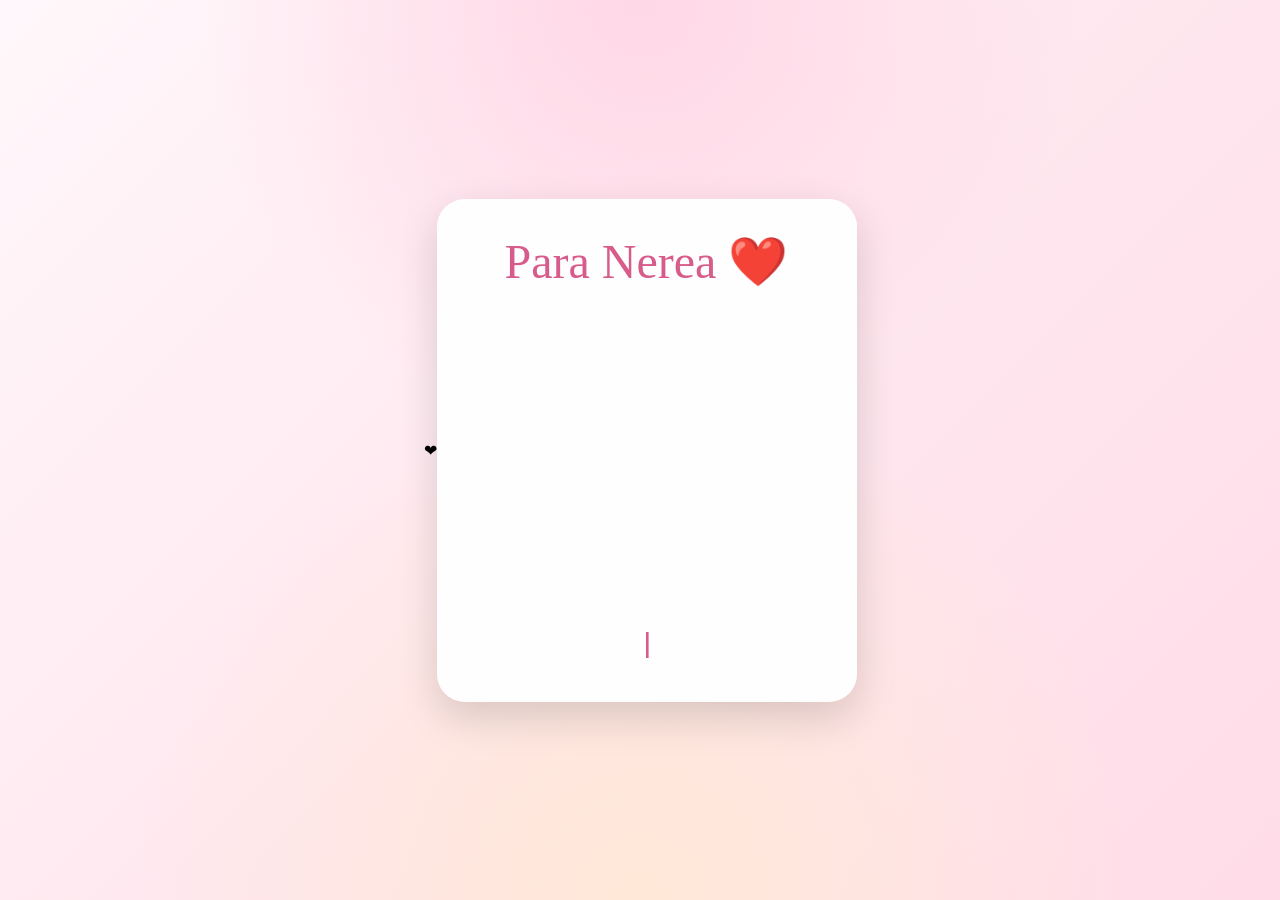
==== commit 66e83e43: "Update index.html" ====
--- a/index.html
+++ b/index.html
@@ -38,21 +38,31 @@
 
 <section id="intro">
 
-    <div class="letter">
+   <div id="heartContainer">
 
-        <h1>Para Nerea ❤️</h1>
+    <div id="heart">
 
-        <p id="typewriter"></p>
-
-        <span id="cursor">|</span>
-
-        <button id="startButton">
-
-            ❤️ Comenzar nuestro viaje ❤️
-
-        </button>
+        ❤
 
     </div>
+
+</div>
+
+<div class="letter" id="letter">
+
+    <h1>Para Nerea ❤️</h1>
+
+    <p id="typewriter"></p>
+
+    <span id="cursor">|</span>
+
+    <button id="startButton">
+
+        ❤️ Comenzar nuestro viaje ❤️
+
+    </button>
+
+</div>
 
 </section>
 
--- a/style.css
+++ b/style.css
@@ -1,6 +1,6 @@
-/*=========================
-FUENTES Y RESET
-=========================*/
+/* =======================================
+RESET
+======================================= */
 
 *{
     margin:0;
@@ -9,503 +9,92 @@
 }
 
 html{
-    width:100%;
-    height:100%;
+
+    scroll-behavior:smooth;
+
 }
 
 body{
 
-    width:100%;
-    min-height:100vh;
+    font-family:'Poppins',sans-serif;
+
+    background:#fdeff4;
+
+    overflow:hidden;
+
+    width:100vw;
+
+    height:100vh;
 
     display:flex;
+
     justify-content:center;
+
     align-items:center;
 
+    position:relative;
+
+}
+
+/* =======================================
+FONDO
+======================================= */
+
+.background{
+
+    position:fixed;
+
+    inset:0;
+
+    background:
+
+    radial-gradient(circle at top,#ffd7e6 0%,transparent 40%),
+
+    radial-gradient(circle at bottom,#ffe8d7 0%,transparent 45%),
+
+    linear-gradient(135deg,#fff7fb,#ffe8ef,#ffdce8);
+
+    z-index:-5;
+
+}
+
+/* =======================================
+PÉTALOS
+======================================= */
+
+#petals{
+
+    position:fixed;
+
+    inset:0;
+
+    pointer-events:none;
+
     overflow:hidden;
 
-    font-family:'Poppins',sans-serif;
-
-    background:#ffe8f0;
-
-    position:relative;
-
-}
-
-/*=========================
-FONDO
-=========================*/
-
-.background{
-
-    position:fixed;
-    inset:0;
-
-    background:
-    radial-gradient(circle at top,#ffd4e4 0%,transparent 35%),
-    radial-gradient(circle at bottom,#ffe8d8 0%,transparent 40%),
-    linear-gradient(180deg,#fff7fb,#ffe5ef,#ffd8e7);
-
-    z-index:-10;
-
-}
-
-/*=========================
-PÉTALOS Y PARTÍCULAS
-=========================*/
-
-#petals,
-#particles{
-
-    position:fixed;
-    inset:0;
-
-    pointer-events:none;
-
-    overflow:hidden;
-
-    z-index:-5;
-
-}
-
-/*=========================
-SOBRE
-=========================*/
-
-#envelope{
-
-    position:relative;
-
-    width:min(92vw,420px);
-
-    height:700px;
-
-    display:flex;
-
-    justify-content:center;
-
-    align-items:flex-end;
-
-}
-
-/*=========================
-SOBRE
-=========================*/
-
-.back{
+    z-index:-4;
+
+}
+
+.petal{
 
     position:absolute;
 
-    bottom:0;
-
-    width:100%;
-
-    height:240px;
-
-    background:#f8bfd3;
-
-    border-radius:18px;
-
-    box-shadow:0 20px 50px rgba(0,0,0,.18);
-
-}
-
-/* Solapa */
-
-.cover{
-
-    position:absolute;
-
-    bottom:0;
-
-    width:100%;
-
-    height:240px;
-
-    z-index:8;
-
-}
-
-.cover::before{
-
-    content:"";
-
-    position:absolute;
-
-    left:0;
-    top:0;
-
-    width:0;
-    height:0;
-
-    border-left:210px solid transparent;
-    border-right:210px solid transparent;
-    border-top:150px solid #f5aeca;
-
-    transform-origin:top;
-
-    transition:1.5s ease;
-
-}
-
-/* Laterales */
-
-.cover::after{
-
-    content:"";
-
-    position:absolute;
-
-    bottom:0;
-
-    width:100%;
-    height:100%;
-
-    background:linear-gradient(135deg,#f8c7d8,#f2a7c3);
-
-    border-radius:18px;
-
-}
-
-/*=========================
-CARTA
-=========================*/
-
-#letter{
-
-    position:absolute;
-
-    bottom:30px;
-
-    width:90%;
-
-    height:82%;
-
-    background:rgba(255,255,255,.96);
-
-    border-radius:18px;
-
-    padding:30px;
-
-    overflow-y:auto;
-
-    box-shadow:
-    0 20px 45px rgba(0,0,0,.22);
-
-    transform:translateY(180px);
-
-    transition:2s ease;
-
-    z-index:4;
-
-}
-
-/* Abrir sobre */
-
-.open .cover::before{
-
-    transform:rotateX(180deg);
-
-}
-
-.open #letter{
-
-    transform:translateY(-60px);
-
-}
-
-/* Scroll */
-
-#letter::-webkit-scrollbar{
-
-    width:7px;
-
-}
-
-#letter::-webkit-scrollbar-thumb{
-
-    background:#e7a4bc;
-
-    border-radius:20px;
-
-}
-
-/*=========================
-TÍTULO
-=========================*/
-
-#letter h1{
-
-    font-family:'Great Vibes',cursive;
-
-    font-size:2.8rem;
-
-    color:#d85c8b;
-
-    text-align:center;
-
-    margin-bottom:30px;
-
-    font-weight:normal;
-
-    text-shadow:0 2px 10px rgba(216,92,139,.2);
-
-}
-
-/*=========================
-TEXTO
-=========================*/
-
-.texto{
-
-    display:flex;
-
-    flex-direction:column;
-
-    align-items:center;
-
-}
-
-#typewriter{
-
-    width:100%;
-
-    color:#5c5c5c;
-
-    font-size:1.05rem;
-
-    line-height:2;
-
-    text-align:center;
-
-    white-space:pre-wrap;
-
-    word-break:break-word;
-
-    min-height:260px;
-
-}
-
-/*=========================
-CURSOR
-=========================*/
-
-#cursor{
-
-    color:#d85c8b;
-
-    font-size:28px;
-
-    margin-top:5px;
-
-    animation:cursor .8s infinite;
-
-}
-
-@keyframes cursor{
-
-    50%{
-
-        opacity:0;
-
-    }
-
-}
-
-/*=========================
-BOTÓN
-=========================*/
-
-#nextButton{
-
-    display:none;
-
-    margin:40px auto 15px;
-
-    padding:16px 35px;
-
-    border:none;
-
-    border-radius:50px;
-
-    background:linear-gradient(135deg,#ff8fb3,#ff6f9f);
-
-    color:white;
-
-    font-size:17px;
-
-    font-weight:600;
-
-    cursor:pointer;
-
-    transition:.35s;
-
-    box-shadow:0 12px 25px rgba(255,111,159,.35);
-
-}
-
-#nextButton:hover{
-
-    transform:translateY(-3px) scale(1.05);
-
-    box-shadow:0 18px 35px rgba(255,111,159,.45);
-
-}
-
-#nextButton.show{
-
-    display:block;
-
-    animation:mostrarBoton .8s ease forwards;
-
-}
-
-@keyframes mostrarBoton{
-
-    from{
-
-        opacity:0;
-
-        transform:translateY(20px);
-
-    }
-
-    to{
-
-        opacity:1;
-
-        transform:translateY(0);
-
-    }
-
-}
-
-/*=========================
-ANIMACIÓN GENERAL
-=========================*/
-
-@keyframes fade{
-
-    from{
-
-        opacity:0;
-
-        transform:translateY(25px);
-
-    }
-
-    to{
-
-        opacity:1;
-
-        transform:translateY(0);
-
-    }
-
-}
-
-#letter{
-
-    animation:fade 1.4s ease;
-
-}
-
-/*=========================
-BRILLO DE LA CARTA
-=========================*/
-
-#letter::before{
-
-    content:"";
-
-    position:absolute;
-
-    inset:0;
-
-    border-radius:18px;
-
-    background:linear-gradient(
-        130deg,
-        transparent 0%,
-        rgba(255,255,255,.55) 50%,
-        transparent 100%
-    );
-
-    opacity:.25;
-
-    pointer-events:none;
-
-}
-
-/*=========================
-BOTÓN
-=========================*/
-
-#nextButton{
-
-    position:relative;
-
-    overflow:hidden;
-
-}
-
-#nextButton::before{
-
-    content:"";
-
-    position:absolute;
-
-    top:0;
-
-    left:-120%;
-
-    width:70%;
-
-    height:100%;
-
-    background:rgba(255,255,255,.45);
-
-    transform:skewX(-30deg);
-
-    transition:.8s;
-
-}
-
-#nextButton:hover::before{
-
-    left:150%;
-
-}
-
-#nextButton:hover{
-
-    transform:translateY(-3px);
-
-}
-
-/*=========================
-PÉTALOS
-=========================*/
-
-.petal{
-
-    position:fixed;
-
-    top:-40px;
-
     width:18px;
 
     height:18px;
 
-    background:#ffc8da;
+    background:#ffbfd5;
 
     border-radius:60% 40% 60% 40%;
 
     opacity:.75;
 
-    pointer-events:none;
-
-    animation:fall linear forwards;
+    animation-name:fall;
+
+    animation-timing-function:linear;
+
+    animation-fill-mode:forwards;
 
 }
 
@@ -530,35 +119,746 @@
 
 }
 
-/*=========================
+/* =======================================
+SECCIONES
+======================================= */
+
+section{
+
+    position:absolute;
+
+    width:100%;
+
+    height:100%;
+
+    display:flex;
+
+    justify-content:center;
+
+    align-items:center;
+
+    padding:25px;
+
+}
+
+/* Ocultas */
+
+#memorySection,
+#finalSection{
+
+    display:none;
+
+}
+
+/* =======================================
+CARTA INICIAL
+======================================= */
+
+.letter{
+
+    width:100%;
+    max-width:420px;
+
+    background:rgba(255,255,255,.94);
+
+    border-radius:28px;
+
+    padding:35px 28px;
+
+    box-shadow:
+    0 15px 40px rgba(0,0,0,.15);
+
+    text-align:center;
+
+    backdrop-filter:blur(10px);
+
+    animation:subir 1.3s ease;
+
+}
+
+/* TÍTULO */
+
+.letter h1{
+
+    font-family:'Great Vibes',cursive;
+
+    font-size:3rem;
+
+    color:#d85c8b;
+
+    margin-bottom:25px;
+
+    font-weight:400;
+
+}
+
+/* TEXTO */
+
+#typewriter{
+
+    color:#555;
+
+    font-size:1rem;
+
+    line-height:2;
+
+    white-space:pre-wrap;
+
+    min-height:310px;
+
+}
+
+/* CURSOR */
+
+#cursor{
+
+    display:inline-block;
+
+    font-size:28px;
+
+    color:#d85c8b;
+
+    animation:cursor .8s infinite;
+
+}
+
+@keyframes cursor{
+
+    50%{
+
+        opacity:0;
+
+    }
+
+}
+
+/* BOTÓN */
+
+#startButton{
+
+    display:none;
+
+    margin-top:35px;
+
+    width:100%;
+
+    padding:16px;
+
+    border:none;
+
+    border-radius:50px;
+
+    background:linear-gradient(135deg,#ff8fb3,#ff5d95);
+
+    color:white;
+
+    font-size:17px;
+
+    font-weight:600;
+
+    cursor:pointer;
+
+    transition:.3s;
+
+    box-shadow:0 12px 30px rgba(255,105,180,.35);
+
+}
+
+#startButton:hover{
+
+    transform:translateY(-3px);
+
+    box-shadow:0 18px 40px rgba(255,105,180,.45);
+
+}
+
+#startButton.show{
+
+    display:block;
+
+    animation:aparecer .8s ease;
+
+}
+
+@keyframes aparecer{
+
+    from{
+
+        opacity:0;
+
+        transform:translateY(20px);
+
+    }
+
+    to{
+
+        opacity:1;
+
+        transform:translateY(0);
+
+    }
+
+}
+
+/* ENTRADA */
+
+@keyframes subir{
+
+    from{
+
+        opacity:0;
+
+        transform:translateY(40px);
+
+    }
+
+    to{
+
+        opacity:1;
+
+        transform:translateY(0);
+
+    }
+
+}
+
+/* =======================================
+RECUERDOS
+======================================= */
+
+.memoryCard{
+
+    width:100%;
+    max-width:420px;
+
+    background:rgba(255,255,255,.96);
+
+    border-radius:28px;
+
+    padding:22px;
+
+    text-align:center;
+
+    box-shadow:0 15px 40px rgba(0,0,0,.15);
+
+    animation:mostrarRecuerdo .8s ease;
+
+}
+
+/* FOTO */
+
+#memoryImage{
+
+    width:100%;
+
+    aspect-ratio:4/5;
+
+    object-fit:cover;
+
+    border-radius:20px;
+
+    border:8px solid white;
+
+    box-shadow:0 12px 30px rgba(0,0,0,.18);
+
+    margin-bottom:22px;
+
+    transition:.5s;
+
+}
+
+/* TÍTULO */
+
+#memoryTitle{
+
+    font-family:'Great Vibes',cursive;
+
+    font-size:2.3rem;
+
+    color:#d85c8b;
+
+    margin-bottom:15px;
+
+}
+
+/* TEXTO */
+
+#memoryText{
+
+    color:#555;
+
+    font-size:1rem;
+
+    line-height:1.9;
+
+    margin-bottom:30px;
+
+    white-space:pre-wrap;
+
+}
+
+/* BOTÓN */
+
+#nextMemory{
+
+    width:100%;
+
+    padding:16px;
+
+    border:none;
+
+    border-radius:50px;
+
+    background:linear-gradient(135deg,#ff8fb3,#ff5d95);
+
+    color:white;
+
+    font-size:17px;
+
+    font-weight:600;
+
+    cursor:pointer;
+
+    transition:.3s;
+
+    box-shadow:0 12px 25px rgba(255,105,180,.35);
+
+}
+
+#nextMemory:hover{
+
+    transform:translateY(-3px);
+
+    box-shadow:0 18px 35px rgba(255,105,180,.45);
+
+}
+
+/* ANIMACIÓN */
+
+@keyframes mostrarRecuerdo{
+
+    from{
+
+        opacity:0;
+
+        transform:translateY(30px) scale(.95);
+
+    }
+
+    to{
+
+        opacity:1;
+
+        transform:translateY(0) scale(1);
+
+    }
+
+}
+
+/* EFECTO POLAROID */
+
+#memoryImage:hover{
+
+    transform:scale(1.02) rotate(-1deg);
+
+}
+
+/* =======================================
+CARTA FINAL
+======================================= */
+
+#finalSection{
+
+    display:none;
+
+}
+
+#finalSection .letter{
+
+    max-width:430px;
+
+    animation:subirFinal 1.2s ease;
+
+}
+
+#finalSection h1{
+
+    font-family:'Great Vibes',cursive;
+
+    font-size:3rem;
+
+    color:#d85c8b;
+
+    margin-bottom:25px;
+
+}
+
+#finalText{
+
+    color:#555;
+
+    font-size:1rem;
+
+    line-height:2;
+
+    white-space:pre-wrap;
+
+    min-height:260px;
+
+}
+
+/* =======================================
+BOTÓN FINAL
+======================================= */
+
+#finishButton{
+
+    margin-top:35px;
+
+    width:100%;
+
+    padding:16px;
+
+    border:none;
+
+    border-radius:50px;
+
+    background:linear-gradient(135deg,#ff6fa5,#ff4f88);
+
+    color:white;
+
+    font-size:17px;
+
+    font-weight:600;
+
+    cursor:pointer;
+
+    transition:.35s;
+
+    box-shadow:0 12px 30px rgba(255,105,180,.35);
+
+}
+
+#finishButton:hover{
+
+    transform:translateY(-3px) scale(1.03);
+
+    box-shadow:0 18px 40px rgba(255,105,180,.45);
+
+}
+
+/* =======================================
+TRANSICIONES
+======================================= */
+
+.ocultar{
+
+    animation:desaparecer .8s forwards;
+
+}
+
+.mostrar{
+
+    animation:aparecerPantalla .8s forwards;
+
+}
+
+@keyframes desaparecer{
+
+    from{
+
+        opacity:1;
+
+        transform:scale(1);
+
+    }
+
+    to{
+
+        opacity:0;
+
+        transform:scale(.95);
+
+    }
+
+}
+
+@keyframes aparecerPantalla{
+
+    from{
+
+        opacity:0;
+
+        transform:translateY(20px);
+
+    }
+
+    to{
+
+        opacity:1;
+
+        transform:translateY(0);
+
+    }
+
+}
+
+@keyframes subirFinal{
+
+    from{
+
+        opacity:0;
+
+        transform:translateY(40px);
+
+    }
+
+    to{
+
+        opacity:1;
+
+        transform:translateY(0);
+
+    }
+
+}
+
+/* =======================================
+EFECTOS DE LAS FOTOS
+======================================= */
+
+.memoryCard{
+
+    transition:.5s;
+
+}
+
+.memoryCard:hover{
+
+    transform:translateY(-8px);
+
+}
+
+#memoryImage{
+
+    transition:.5s;
+
+}
+
+#memoryImage:hover{
+
+    transform:scale(1.03);
+
+}
+
+/* =======================================
+CORAZONES FLOTANDO
+======================================= */
+
+.heart{
+
+    position:fixed;
+
+    bottom:-50px;
+
+    color:#ff7aa8;
+
+    font-size:22px;
+
+    animation:floatHeart linear forwards;
+
+    pointer-events:none;
+
+    z-index:-1;
+
+}
+
+@keyframes floatHeart{
+
+    0%{
+
+        transform:
+        translateY(0)
+        scale(.6);
+
+        opacity:0;
+
+    }
+
+    20%{
+
+        opacity:.8;
+
+    }
+
+    100%{
+
+        transform:
+        translateY(-120vh)
+        rotate(360deg)
+        scale(1.4);
+
+        opacity:0;
+
+    }
+
+}
+
+/* =======================================
+BRILLO SUAVE
+======================================= */
+
+.memoryCard::after{
+
+    content:"";
+
+    position:absolute;
+
+    inset:0;
+
+    border-radius:28px;
+
+    background:linear-gradient(
+        130deg,
+        transparent 0%,
+        rgba(255,255,255,.25) 50%,
+        transparent 100%
+    );
+
+    pointer-events:none;
+
+}
+
+/* =======================================
+RESPONSIVE
+======================================= */
+
+@media(max-width:480px){
+
+    .letter,
+    .memoryCard{
+
+        width:95%;
+
+        padding:20px;
+
+    }
+
+    .letter h1{
+
+        font-size:2.5rem;
+
+    }
+
+    #memoryTitle{
+
+        font-size:2rem;
+
+    }
+
+    #typewriter,
+    #memoryText,
+    #finalText{
+
+        font-size:.95rem;
+
+        line-height:1.8;
+
+    }
+
+    #startButton,
+    #nextMemory,
+    #finishButton{
+
+        font-size:16px;
+
+        padding:15px;
+
+    }
+
+}
+
+/* =======================================
+PÉTALOS
+======================================= */
+
+.petal{
+
+    position:fixed;
+
+    top:-50px;
+
+    width:18px;
+
+    height:18px;
+
+    background:#ffc6da;
+
+    border-radius:60% 40% 60% 40%;
+
+    pointer-events:none;
+
+    opacity:.8;
+
+    animation:caer linear forwards;
+
+    z-index:-2;
+
+}
+
+@keyframes caer{
+
+    from{
+
+        transform:
+        translateY(-50px)
+        translateX(0)
+        rotate(0deg);
+
+    }
+
+    to{
+
+        transform:
+        translateY(120vh)
+        translateX(120px)
+        rotate(720deg);
+
+    }
+
+}
+
+/* =======================================
 PARTÍCULAS
-=========================*/
+======================================= */
 
 .sparkle{
 
     position:fixed;
 
-    width:4px;
-
-    height:4px;
+    width:5px;
+
+    height:5px;
 
     border-radius:50%;
 
     background:white;
 
-    opacity:.7;
-
-    animation:twinkle 3s infinite;
-
-}
-
-@keyframes twinkle{
+    opacity:.6;
+
+    animation:brillo 3s infinite;
+
+    pointer-events:none;
+
+}
+
+@keyframes brillo{
 
     0%,100%{
 
         opacity:.2;
 
-        transform:scale(.6);
+        transform:scale(.5);
 
     }
 
@@ -572,151 +872,124 @@
 
 }
 
-/*=========================
-TRANSICIÓN ENTRE PÁGINAS
-=========================*/
-
-.fade{
-
-    animation:desaparecer 1s forwards;
-
-}
-
-@keyframes desaparecer{
-
-    from{
+/* =======================================
+EFECTO FINAL
+======================================= */
+
+.finishAnimation{
+
+    animation:finalMagic 2s ease;
+
+}
+
+@keyframes finalMagic{
+
+    0%{
+
+        transform:scale(.9);
+
+        opacity:0;
+
+    }
+
+    100%{
+
+        transform:scale(1);
 
         opacity:1;
 
     }
 
-    to{
-
-        opacity:0;
-
-    }
-
-}
-
-/*=========================
-RESPONSIVE MÓVIL
-=========================*/
-
-@media (max-width:768px){
-
-    #envelope{
-
-        width:95vw;
-        height:92vh;
-
-    }
-
-    .cover,
-    .back{
-
-        height:180px;
-
-    }
-
-    .cover::before{
-
-        border-left:47.5vw solid transparent;
-        border-right:47.5vw solid transparent;
-        border-top:120px solid #f5aeca;
-
-    }
-
-    #letter{
-
-        width:92%;
-        height:80%;
-        padding:20px;
-
-        transform:translateY(150px);
-
-    }
-
-    .open #letter{
-
-        transform:translateY(-30px);
-
-    }
-
-    #letter h1{
-
-        font-size:2.1rem;
-
-        margin-bottom:20px;
+}
+
+/* =======================================
+SCROLL
+======================================= */
+
+::-webkit-scrollbar{
+
+    width:8px;
+
+}
+
+::-webkit-scrollbar-thumb{
+
+    background:#f59fbe;
+
+    border-radius:20px;
+
+}
+
+::-webkit-scrollbar-track{
+
+    background:transparent;
+
+}
+
+/* =======================================
+SELECCIÓN
+======================================= */
+
+::selection{
+
+    background:#ffb5cf;
+
+    color:white;
+
+}
+
+/* =======================================
+ANIMACIÓN SUAVE DE BOTONES
+======================================= */
+
+button{
+
+    transition:.3s;
+
+}
+
+button:active{
+
+    transform:scale(.96);
+
+}
+
+/* =======================================
+IMÁGENES
+======================================= */
+
+img{
+
+    user-select:none;
+
+    -webkit-user-drag:none;
+
+}
+
+/* =======================================
+MÓVILES
+======================================= */
+
+@media(max-height:700px){
+
+    .letter{
+
+        padding:22px;
+
+    }
+
+    .letter h1{
+
+        font-size:2.4rem;
 
     }
 
     #typewriter{
 
-        font-size:0.95rem;
+        min-height:220px;
 
         line-height:1.8;
 
     }
 
-    #nextButton{
-
-        width:100%;
-
-        padding:15px;
-
-        font-size:16px;
-
-    }
-
-}
-
-/*=========================
-MÓVILES PEQUEÑOS
-=========================*/
-
-@media (max-width:400px){
-
-    #letter{
-
-        padding:16px;
-
-    }
-
-    #letter h1{
-
-        font-size:1.8rem;
-
-    }
-
-    #typewriter{
-
-        font-size:0.9rem;
-
-    }
-
-}
-
-/*=========================
-EFECTO CRISTAL
-=========================*/
-
-#letter{
-
-    backdrop-filter:blur(8px);
-
-    border:1px solid rgba(255,255,255,.5);
-
-}
-
-/*=========================
-SOMBRA SUAVE
-=========================*/
-
-#letter,
-.back{
-
-    box-shadow:
-
-    0 15px 35px rgba(0,0,0,.15);
-
-}
+}
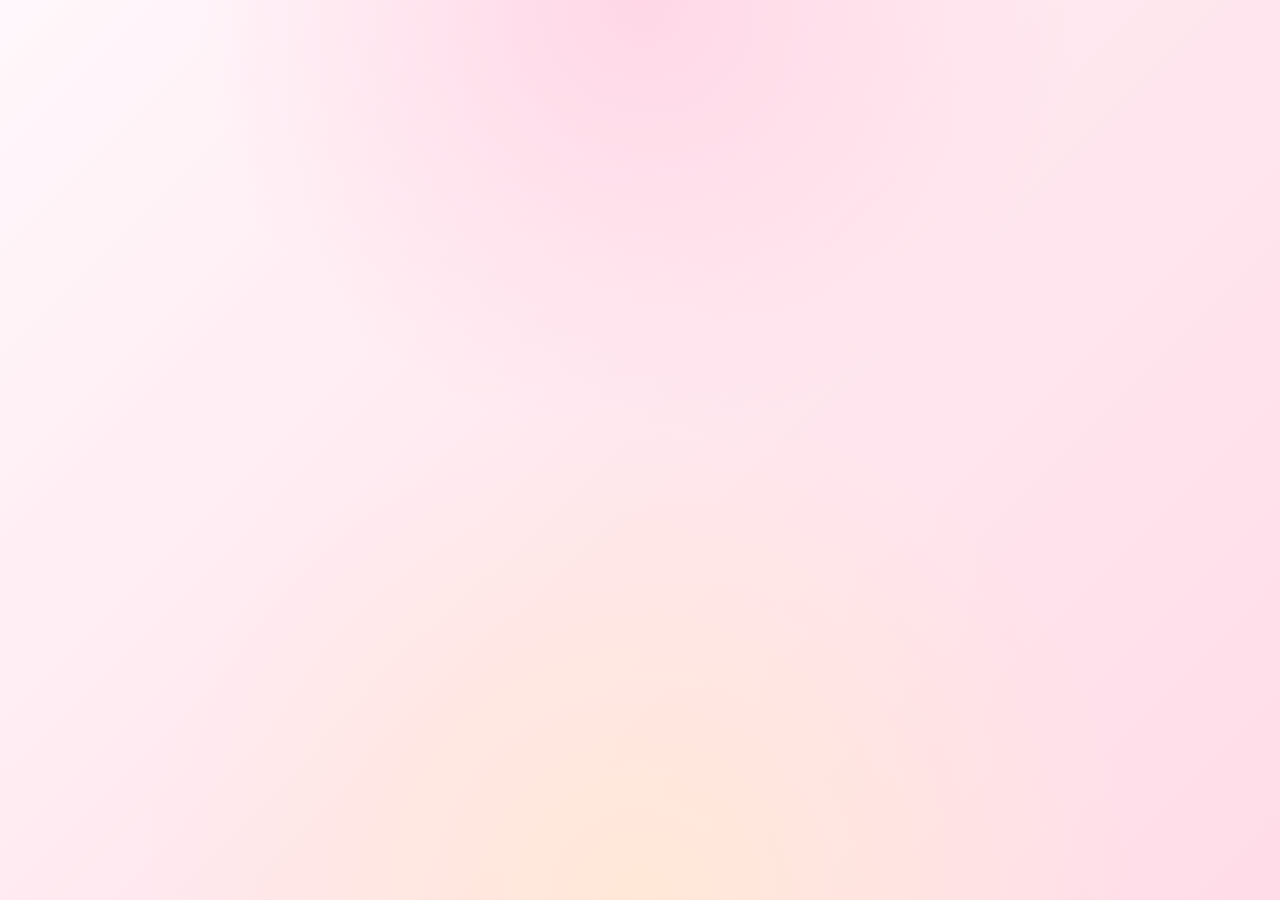
==== commit f750c471: "Update index.html" ====
--- a/index.html
+++ b/index.html
@@ -38,31 +38,33 @@
 
 <section id="intro">
 
-   <div id="heartContainer">
+    <div id="heartContainer">
 
-    <div id="heart">
+        <div id="heart">
 
-        ❤
+            <div class="left"></div>
+
+            <div class="right"></div>
+
+        </div>
 
     </div>
 
-</div>
+    <div class="letter" id="letter">
 
-<div class="letter" id="letter">
+        <h1>Para Nerea ❤️</h1>
 
-    <h1>Para Nerea ❤️</h1>
+        <p id="typewriter"></p>
 
-    <p id="typewriter"></p>
+        <span id="cursor">|</span>
 
-    <span id="cursor">|</span>
+        <button id="startButton">
 
-    <button id="startButton">
+            ❤️ Comenzar nuestro viaje ❤️
 
-        ❤️ Comenzar nuestro viaje ❤️
+        </button>
 
-    </button>
-
-</div>
+    </div>
 
 </section>
 
--- a/style.css
+++ b/style.css
@@ -156,6 +156,10 @@
 
 .letter{
 
+    display:none;
+
+    opacity:0;
+
     width:100%;
     max-width:420px;
 
@@ -173,6 +177,8 @@
     backdrop-filter:blur(10px);
 
     animation:subir 1.3s ease;
+
+    transition:opacity .8s ease;
 
 }
 
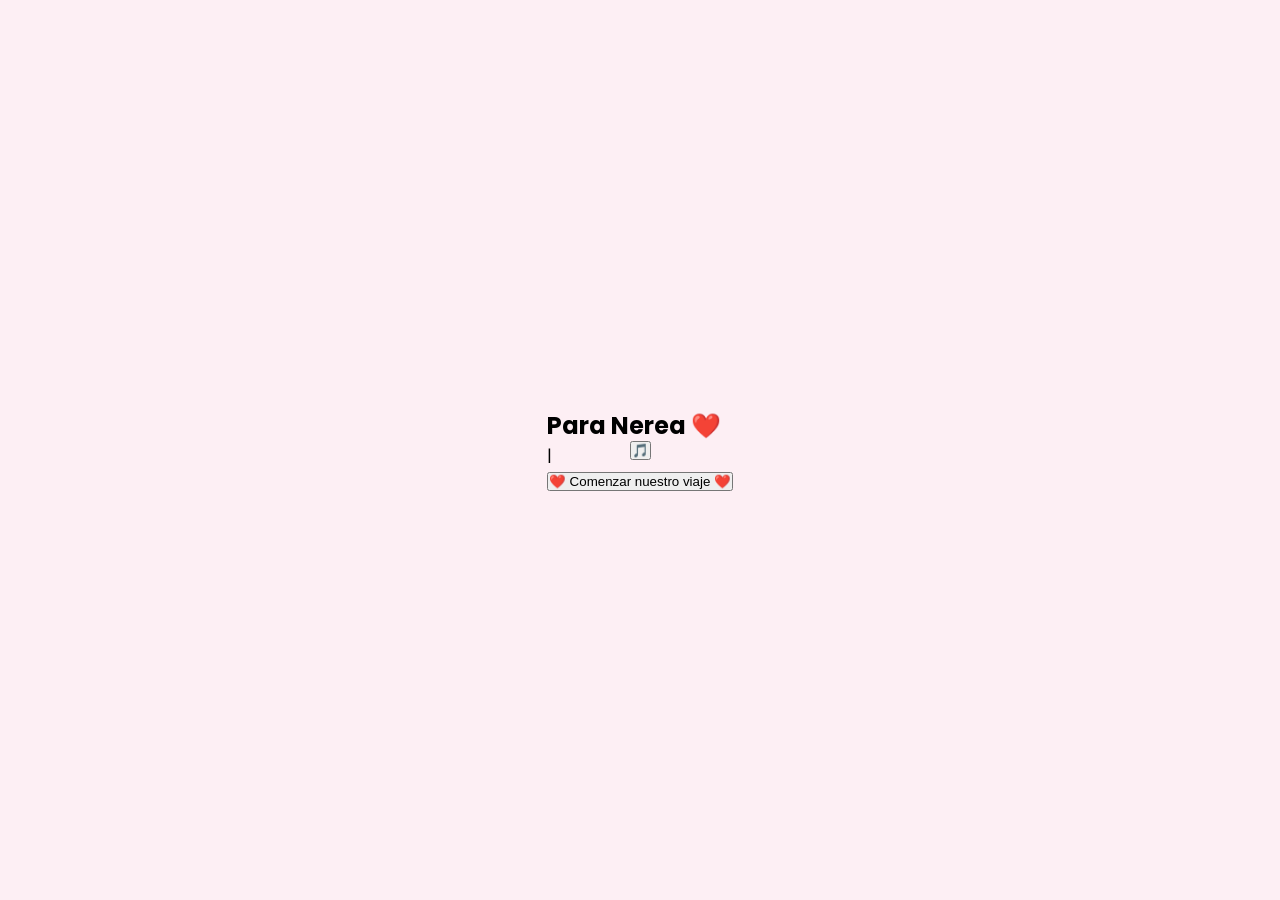
==== commit 91e0130a: "Update index.html" ====
--- a/index.html
+++ b/index.html
@@ -1,146 +1,75 @@
 <!DOCTYPE html>
 <html lang="es">
-
 <head>
-
     <meta charset="UTF-8">
     <meta name="viewport" content="width=device-width, initial-scale=1.0">
-
-    <title>Feliz Cumpleaños ❤️</title>
-
+    <title>Feliz Cumpleaños, Mi Amor ❤️</title>
+    <link rel="preconnect" href="https://fonts.googleapis.com">
+    <link rel="preconnect" href="https://fonts.gstatic.com" crossorigin>
+    <link href="https://fonts.googleapis.com/css2?family=Great+Vibes&family=Poppins:wght@300;400;500;600&display=swap" rel="stylesheet">
     <link rel="stylesheet" href="style.css">
-
-    <link rel="preconnect" href="https://fonts.googleapis.com">
-
-    <link rel="preconnect" href="https://fonts.gstatic.com" crossorigin>
-
-    <link href="https://fonts.googleapis.com/css2?family=Great+Vibes&family=Poppins:wght@300;400;500;600&display=swap" rel="stylesheet">
-
 </head>
-
 <body>
 
-<!-- Música -->
+    <audio id="bgMusic" loop>
+        <source src="musica.mp3" type="audio/mpeg">
+    </audio>
 
-<audio id="bgMusic" loop>
-    <source src="musica.mp3" type="audio/mpeg">
-</audio>
+    <button id="musicToggle" class="music-btn" aria-label="Reproducir/Pausar música">🎵</button>
 
-<!-- Fondo -->
+    <div id="petals-container"></div>
 
-<div class="background"></div>
+    <section id="part1" class="active-section">
+        <div class="card glass">
+            <h1 class="romantic-title">Para Nerea ❤️</h1>
+            <div class="text-container">
+                <p id="typewriter1"></p><span class="cursor">|</span>
+            </div>
+            <button id="toPart2Btn" class="primary-btn hidden-element">
+                ❤️ Comenzar nuestro viaje ❤️
+            </button>
+        </div>
+    </section>
 
-<div id="petals"></div>
+    <section id="part2" style="display: none;">
+        <div class="card glass polaroid-card">
+            <div id="memory-counter" class="counter">1 / 13</div>
+            
+            <div class="polaroid-frame">
+                <img id="memory-img" src="img/foto1.jpg" alt="Nuestro recuerdo">
+                <div class="progress-container">
+                    <div id="progress-bar"></div>
+                </div>
+            </div>
 
-<!-- ==========================
-CARTA INICIAL
-=========================== -->
+            <div class="polaroid-info">
+                <h2 id="memory-title" class="romantic-subtitle">Capítulo 1</h2>
+                <p id="memory-text" class="memory-desc"></p>
+            </div>
 
-<section id="intro">
+            <div class="nav-controls">
+                <button id="prevBtn" class="nav-btn">◀ Anterior</button>
+                <button id="nextBtn" class="nav-btn">Siguiente ▶</button>
+            </div>
 
-    <div id="heartContainer">
+            <button id="toPart3Btn" class="primary-btn hidden-element" style="margin-top: 15px;">
+                ✨ Leer el mensaje final ✨
+            </button>
+        </div>
+    </section>
 
-        <div id="heart">
+    <section id="part3" style="display: none;">
+        <div class="card glass">
+            <h1 class="romantic-title">Para siempre nosotros ❤️</h1>
+            <div class="text-container">
+                <p id="typewriter2"></p><span class="cursor">|</span>
+            </div>
+            <button id="finalSurpriseBtn" class="primary-btn hidden-element">
+                💝 ¡Te amo con locura! 💝
+            </button>
+        </div>
+    </section>
 
-            <div class="left"></div>
-
-            <div class="right"></div>
-
-        </div>
-
-    </div>
-
-    <div class="letter" id="letter">
-
-        <h1>Para Nerea ❤️</h1>
-
-        <p id="typewriter"></p>
-
-        <span id="cursor">|</span>
-
-        <button id="startButton">
-
-            ❤️ Comenzar nuestro viaje ❤️
-
-        </button>
-
-    </div>
-
-</section>
-
-<!-- ==========================
-RECUERDOS
-=========================== -->
-
-<section id="memorySection">
-
-    <div class="memoryCard">
-
-        <img
-            id="memoryImage"
-            src=""
-            alt="Recuerdo">
-
-        <h2 id="memoryTitle"></h2>
-
-        <p id="memoryText"></p>
-
-        <button id="nextMemory">
-
-            ❤️ Siguiente recuerdo ❤️
-
-        </button>
-
-    </div>
-
-</section>
-
-<!-- ==========================
-CARTA FINAL
-=========================== -->
-
-<section id="finalSection">
-
-    <div class="letter">
-
-        <h1>Para siempre nosotros ❤️</h1>
-
-        <p id="finalText"></p>
-
-        <button id="finishButton">
-
-            ❤️ Feliz cumpleaños mi vida ❤️
-
-        </button>
-
-    </div>
-
-</section>
-
-<!-- ==========================
-TEXTO INICIAL
-=========================== -->
-
-<script>
-
-const textoInicial = `Feliz 21 cumpleaños, mi amor. ❤️
-
-Este año quería regalarte algo un poco diferente. No quería que este día se quedara solo en un regalo material, porque siento que lo más valioso que tenemos es todo lo que hemos vivido juntos.
-
-Por eso he querido preparar este pequeño viaje por nuestra historia. Un recorrido por las etapas, los momentos, las risas, las aventuras y todos esos recuerdos que llevo guardados con tanto cariño. Quiero que, mientras avances, puedas volver a sentir todo lo bonito que hemos construido juntos.
-
-Espero de corazón que te guste y que lo disfrutes tanto como yo he disfrutado preparándolo para ti.
-
-Gracias por hacer mi vida mucho más feliz y por ser la persona con la que quiero seguir creando miles de recuerdos más.
-
-Te amo con todo mi corazón.
-
-Feliz cumpleaños, mi vida. ❤️`;
-
-</script>
-
-<script src="script.js"></script>
-
+    <script src="script.js"></script>
 </body>
-
 </html>
--- a/style.css
+++ b/style.css
@@ -1,7 +1,6 @@
 /* =======================================
-RESET
-======================================= */
-
+RESET Y BASE
+======================================= */
 *{
     margin:0;
     padding:0;
@@ -9,993 +8,416 @@
 }
 
 html{
-
     scroll-behavior:smooth;
-
 }
 
 body{
-
     font-family:'Poppins',sans-serif;
-
     background:#fdeff4;
-
     overflow:hidden;
-
     width:100vw;
-
     height:100vh;
-
     display:flex;
-
     justify-content:center;
-
     align-items:center;
-
     position:relative;
-
 }
 
 /* =======================================
 FONDO
 ======================================= */
-
 .background{
-
     position:fixed;
-
     inset:0;
-
     background:
-
     radial-gradient(circle at top,#ffd7e6 0%,transparent 40%),
-
     radial-gradient(circle at bottom,#ffe8d7 0%,transparent 45%),
-
     linear-gradient(135deg,#fff7fb,#ffe8ef,#ffdce8);
-
     z-index:-5;
-
-}
-
-/* =======================================
-PÉTALOS
-======================================= */
-
+}
+
+/* =======================================
+PÉTALOS Y CORAZONES FLOTANTES
+======================================= */
 #petals{
-
     position:fixed;
-
     inset:0;
-
     pointer-events:none;
-
     overflow:hidden;
-
     z-index:-4;
-
 }
 
 .petal{
-
     position:absolute;
-
     width:18px;
-
     height:18px;
-
     background:#ffbfd5;
-
     border-radius:60% 40% 60% 40%;
-
     opacity:.75;
-
     animation-name:fall;
-
     animation-timing-function:linear;
-
     animation-fill-mode:forwards;
-
 }
 
 @keyframes fall{
-
-    from{
-
-        transform:
-        translateY(-40px)
-        rotate(0deg);
-
+    from{ transform: translateY(-40px) rotate(0deg); }
+    to{ transform: translateY(120vh) translateX(120px) rotate(720deg); }
+}
+
+.heart{
+    position:fixed;
+    bottom:-50px;
+    color:#ff7aa8;
+    font-size:22px;
+    animation:floatHeart linear forwards;
+    pointer-events:none;
+    z-index:-1;
+}
+
+@keyframes floatHeart{
+    0%{ transform:translateY(0) scale(.6); opacity:0; }
+    20%{ opacity:.8; }
+    100%{ transform:translateY(-120vh) rotate(360deg) scale(1.4); opacity:0; }
+}
+
+/* =======================================
+SECCIONES
+======================================= */
+section{
+    position:absolute;
+    width:100%;
+    height:100%;
+    display:flex;
+    justify-content:center;
+    align-items:center;
+    padding:25px;
+}
+
+#memorySection, #finalSection{
+    display:none;
+}
+
+/* =======================================
+CARTA INICIAL (FÍSICA DE SURGIMIENTO)
+======================================= */
+#intro .letter {
+    opacity: 0;
+    visibility: hidden;
+    transform: scale(0.1) translateY(200px);
+    transition: transform 1.8s cubic-bezier(0.175, 0.885, 0.32, 1.275), opacity 1.5s, visibility 1.5s;
+    z-index: 105;
+}
+
+/* Clase que se activa desde JS para hacer surgir la carta */
+#intro .letter.active {
+    opacity: 1;
+    visibility: visible;
+    transform: scale(1) translateY(0);
+}
+
+.letter{
+    width:100%;
+    max-width:420px;
+    background:rgba(255,255,255,.94);
+    border-radius:28px;
+    padding:35px 28px;
+    box-shadow:0 15px 40px rgba(0,0,0,.15);
+    text-align:center;
+    backdrop-filter:blur(10px);
+}
+
+/* TÍTULOS Y TEXTOS */
+.letter h1{
+    font-family:'Great Vibes',cursive;
+    font-size:3rem;
+    color:#d85c8b;
+    margin-bottom:25px;
+    font-weight:400;
+}
+
+#typewriter{
+    color:#555;
+    font-size:1rem;
+    line-height:2;
+    white-space:pre-wrap;
+    min-height:310px;
+}
+
+#cursor{
+    display:inline-block;
+    font-size:28px;
+    color:#d85c8b;
+    animation:cursor .8s infinite;
+}
+
+@keyframes cursor{
+    50%{ opacity:0; }
+}
+
+/* BOTONES */
+#startButton{
+    display:none;
+    margin-top:35px;
+    width:100%;
+    padding:16px;
+    border:none;
+    border-radius:50px;
+    background:linear-gradient(135deg,#ff8fb3,#ff5d95);
+    color:white;
+    font-size:17px;
+    font-weight:600;
+    cursor:pointer;
+    transition:.3s;
+    box-shadow:0 12px 30px rgba(255,105,180,.35);
+}
+
+#startButton:hover{
+    transform:translateY(-3px);
+    box-shadow:0 18px 40px rgba(255,105,180,.45);
+}
+
+#startButton.show{
+    display:block;
+    animation:aparecer .8s ease;
+}
+
+@keyframes aparecer{
+    from{ opacity:0; transform:translateY(20px); }
+    to{ opacity:1; transform:translateY(0); }
+}
+
+/* =======================================
+RECUERDOS (FOTOS POLAROID)
+======================================= */
+.memoryCard{
+    width:100%;
+    max-width:420px;
+    background:rgba(255,255,255,.96);
+    border-radius:28px;
+    padding:22px;
+    text-align:center;
+    box-shadow:0 15px 40px rgba(0,0,0,.15);
+    animation:mostrarRecuerdo .8s ease;
+    transition:.5s;
+    position:relative;
+}
+
+.memoryCard:hover{
+    transform:translateY(-8px);
+}
+
+#memoryImage{
+    width:100%;
+    aspect-ratio:4/5;
+    object-fit:cover;
+    border-radius:20px;
+    border:8px solid white;
+    box-shadow:0 12px 30px rgba(0,0,0,.18);
+    margin-bottom:22px;
+    transition:.5s;
+}
+
+#memoryImage:hover{
+    transform:scale(1.02) rotate(-1deg);
+}
+
+#memoryTitle{
+    font-family:'Great Vibes',cursive;
+    font-size:2.3rem;
+    color:#d85c8b;
+    margin-bottom:15px;
+}
+
+#memoryText{
+    color:#555;
+    font-size:1rem;
+    line-height:1.9;
+    margin-bottom:30px;
+    white-space:pre-wrap;
+}
+
+#nextMemory{
+    width:100%;
+    padding:16px;
+    border:none;
+    border-radius:50px;
+    background:linear-gradient(135deg,#ff8fb3,#ff5d95);
+    color:white;
+    font-size:17px;
+    font-weight:600;
+    cursor:pointer;
+    transition:.3s;
+    box-shadow:0 12px 25px rgba(255,105,180,.35);
+}
+
+#nextMemory:hover{
+    transform:translateY(-3px);
+    box-shadow:0 18px 35px rgba(255,105,180,.45);
+}
+
+@keyframes mostrarRecuerdo{
+    from{ opacity:0; transform:translateY(30px) scale(.95); }
+    to{ opacity:1; transform:translateY(0) scale(1); }
+}
+
+/* =======================================
+CARTA FINAL
+======================================= */
+#finalSection .letter{
+    max-width:430px;
+    animation:subirFinal 1.2s ease;
+}
+
+#finalText{
+    color:#555;
+    font-size:1rem;
+    line-height:2;
+    white-space:pre-wrap;
+    min-height:260px;
+}
+
+#finishButton{
+    margin-top:35px;
+    width:100%;
+    padding:16px;
+    border:none;
+    border-radius:50px;
+    background:linear-gradient(135deg,#ff6fa5,#ff4f88);
+    color:white;
+    font-size:17px;
+    font-weight:600;
+    cursor:pointer;
+    transition:.35s;
+    box-shadow:0 12px 30px rgba(255,105,180,.35);
+}
+
+#finishButton:hover{
+    transform:translateY(-3px) scale(1.03);
+    box-shadow:0 18px 40px rgba(255,105,180,.45);
+}
+
+/* =======================================
+TRANSICIONES DE PANTALLA
+======================================= */
+.ocultar{
+    animation:desaparecer .8s forwards;
+}
+
+.mostrar{
+    animation:aparecerPantalla .8s forwards;
+}
+
+@keyframes desaparecer{
+    from{ opacity:1; transform:scale(1); }
+    to{ opacity:0; transform:scale(.95); }
+}
+
+@keyframes aparecerPantalla{
+    from{ opacity:0; transform:translateY(20px); }
+    to{ opacity:1; transform:translateY(0); }
+}
+
+@keyframes subirFinal{
+    from{ opacity:0; transform:translateY(40px); }
+    to{ opacity:1; transform:translateY(0); }
+}
+
+/* =======================================
+ESTILOS DEL SOBRE / CORAZÓN PORTADA
+======================================= */
+#heartContainer{
+    position:absolute;
+    inset:0;
+    display:flex;
+    justify-content:center;
+    align-items:center;
+    z-index:100;
+    transition: opacity 1.5s ease, transform 1.5s ease;
+}
+
+/* Al abrirse, el corazón se vuelve translúcido y escala al fondo */
+#heartContainer.fade {
+    opacity: 0.15;
+    transform: scale(0.65) translateY(80px);
+    pointer-events: none;
+}
+
+#heart{
+    position:relative;
+    width:240px;
+    height:220px;
+    animation:heartbeat 1.6s infinite;
+}
+
+#heart.stop-beat {
+    animation: none; /* Detiene el latido al abrirse */
+}
+
+.left, .right{
+    position:absolute;
+    width:120px;
+    height:180px;
+    background:#ff5c8a;
+    border-radius:120px 120px 0 0;
+    transition:1.4s cubic-bezier(.25,.8,.25,1);
+    box-shadow:0 10px 25px rgba(255,92,138,.35);
+}
+
+.left{
+    left:0;
+    bottom:0;
+    transform-origin:100% 100%;
+    transform:rotate(-45deg);
+}
+
+.right{
+    right:0;
+    bottom:0;
+    transform-origin:0% 100%;
+    transform:rotate(45deg);
+}
+
+/* Rotación para simular que abrimos el "sobre" */
+.left.open{
+    transform:rotate(-130deg);
+}
+
+.right.open{
+    transform:rotate(130deg);
+}
+
+@keyframes heartbeat{
+    0%{ transform:scale(1); }
+    50%{ transform:scale(1.08); }
+    100%{ transform:scale(1); }
+}
+
+/* =======================================
+RESPONSIVE
+======================================= */
+@media(max-width:480px){
+    .letter, .memoryCard{
+        width:95%;
+        padding:20px;
     }
-
-    to{
-
-        transform:
-        translateY(120vh)
-        translateX(120px)
-        rotate(720deg);
-
-    }
-
-}
-
-/* =======================================
-SECCIONES
-======================================= */
-
-section{
-
-    position:absolute;
-
-    width:100%;
-
-    height:100%;
-
-    display:flex;
-
-    justify-content:center;
-
-    align-items:center;
-
-    padding:25px;
-
-}
-
-/* Ocultas */
-
-#memorySection,
-#finalSection{
-
-    display:none;
-
-}
-
-/* =======================================
-CARTA INICIAL
-======================================= */
-
-.letter{
-
-    display:none;
-
-    opacity:0;
-
-    width:100%;
-    max-width:420px;
-
-    background:rgba(255,255,255,.94);
-
-    border-radius:28px;
-
-    padding:35px 28px;
-
-    box-shadow:
-    0 15px 40px rgba(0,0,0,.15);
-
-    text-align:center;
-
-    backdrop-filter:blur(10px);
-
-    animation:subir 1.3s ease;
-
-    transition:opacity .8s ease;
-
-}
-
-/* TÍTULO */
-
-.letter h1{
-
-    font-family:'Great Vibes',cursive;
-
-    font-size:3rem;
-
-    color:#d85c8b;
-
-    margin-bottom:25px;
-
-    font-weight:400;
-
-}
-
-/* TEXTO */
-
-#typewriter{
-
-    color:#555;
-
-    font-size:1rem;
-
-    line-height:2;
-
-    white-space:pre-wrap;
-
-    min-height:310px;
-
-}
-
-/* CURSOR */
-
-#cursor{
-
-    display:inline-block;
-
-    font-size:28px;
-
-    color:#d85c8b;
-
-    animation:cursor .8s infinite;
-
-}
-
-@keyframes cursor{
-
-    50%{
-
-        opacity:0;
-
-    }
-
-}
-
-/* BOTÓN */
-
-#startButton{
-
-    display:none;
-
-    margin-top:35px;
-
-    width:100%;
-
-    padding:16px;
-
-    border:none;
-
-    border-radius:50px;
-
-    background:linear-gradient(135deg,#ff8fb3,#ff5d95);
-
-    color:white;
-
-    font-size:17px;
-
-    font-weight:600;
-
-    cursor:pointer;
-
-    transition:.3s;
-
-    box-shadow:0 12px 30px rgba(255,105,180,.35);
-
-}
-
-#startButton:hover{
-
-    transform:translateY(-3px);
-
-    box-shadow:0 18px 40px rgba(255,105,180,.45);
-
-}
-
-#startButton.show{
-
-    display:block;
-
-    animation:aparecer .8s ease;
-
-}
-
-@keyframes aparecer{
-
-    from{
-
-        opacity:0;
-
-        transform:translateY(20px);
-
-    }
-
-    to{
-
-        opacity:1;
-
-        transform:translateY(0);
-
-    }
-
-}
-
-/* ENTRADA */
-
-@keyframes subir{
-
-    from{
-
-        opacity:0;
-
-        transform:translateY(40px);
-
-    }
-
-    to{
-
-        opacity:1;
-
-        transform:translateY(0);
-
-    }
-
-}
-
-/* =======================================
-RECUERDOS
-======================================= */
-
-.memoryCard{
-
-    width:100%;
-    max-width:420px;
-
-    background:rgba(255,255,255,.96);
-
-    border-radius:28px;
-
-    padding:22px;
-
-    text-align:center;
-
-    box-shadow:0 15px 40px rgba(0,0,0,.15);
-
-    animation:mostrarRecuerdo .8s ease;
-
-}
-
-/* FOTO */
-
-#memoryImage{
-
-    width:100%;
-
-    aspect-ratio:4/5;
-
-    object-fit:cover;
-
-    border-radius:20px;
-
-    border:8px solid white;
-
-    box-shadow:0 12px 30px rgba(0,0,0,.18);
-
-    margin-bottom:22px;
-
-    transition:.5s;
-
-}
-
-/* TÍTULO */
-
-#memoryTitle{
-
-    font-family:'Great Vibes',cursive;
-
-    font-size:2.3rem;
-
-    color:#d85c8b;
-
-    margin-bottom:15px;
-
-}
-
-/* TEXTO */
-
-#memoryText{
-
-    color:#555;
-
-    font-size:1rem;
-
-    line-height:1.9;
-
-    margin-bottom:30px;
-
-    white-space:pre-wrap;
-
-}
-
-/* BOTÓN */
-
-#nextMemory{
-
-    width:100%;
-
-    padding:16px;
-
-    border:none;
-
-    border-radius:50px;
-
-    background:linear-gradient(135deg,#ff8fb3,#ff5d95);
-
-    color:white;
-
-    font-size:17px;
-
-    font-weight:600;
-
-    cursor:pointer;
-
-    transition:.3s;
-
-    box-shadow:0 12px 25px rgba(255,105,180,.35);
-
-}
-
-#nextMemory:hover{
-
-    transform:translateY(-3px);
-
-    box-shadow:0 18px 35px rgba(255,105,180,.45);
-
-}
-
-/* ANIMACIÓN */
-
-@keyframes mostrarRecuerdo{
-
-    from{
-
-        opacity:0;
-
-        transform:translateY(30px) scale(.95);
-
-    }
-
-    to{
-
-        opacity:1;
-
-        transform:translateY(0) scale(1);
-
-    }
-
-}
-
-/* EFECTO POLAROID */
-
-#memoryImage:hover{
-
-    transform:scale(1.02) rotate(-1deg);
-
-}
-
-/* =======================================
-CARTA FINAL
-======================================= */
-
-#finalSection{
-
-    display:none;
-
-}
-
-#finalSection .letter{
-
-    max-width:430px;
-
-    animation:subirFinal 1.2s ease;
-
-}
-
-#finalSection h1{
-
-    font-family:'Great Vibes',cursive;
-
-    font-size:3rem;
-
-    color:#d85c8b;
-
-    margin-bottom:25px;
-
-}
-
-#finalText{
-
-    color:#555;
-
-    font-size:1rem;
-
-    line-height:2;
-
-    white-space:pre-wrap;
-
-    min-height:260px;
-
-}
-
-/* =======================================
-BOTÓN FINAL
-======================================= */
-
-#finishButton{
-
-    margin-top:35px;
-
-    width:100%;
-
-    padding:16px;
-
-    border:none;
-
-    border-radius:50px;
-
-    background:linear-gradient(135deg,#ff6fa5,#ff4f88);
-
-    color:white;
-
-    font-size:17px;
-
-    font-weight:600;
-
-    cursor:pointer;
-
-    transition:.35s;
-
-    box-shadow:0 12px 30px rgba(255,105,180,.35);
-
-}
-
-#finishButton:hover{
-
-    transform:translateY(-3px) scale(1.03);
-
-    box-shadow:0 18px 40px rgba(255,105,180,.45);
-
-}
-
-/* =======================================
-TRANSICIONES
-======================================= */
-
-.ocultar{
-
-    animation:desaparecer .8s forwards;
-
-}
-
-.mostrar{
-
-    animation:aparecerPantalla .8s forwards;
-
-}
-
-@keyframes desaparecer{
-
-    from{
-
-        opacity:1;
-
-        transform:scale(1);
-
-    }
-
-    to{
-
-        opacity:0;
-
-        transform:scale(.95);
-
-    }
-
-}
-
-@keyframes aparecerPantalla{
-
-    from{
-
-        opacity:0;
-
-        transform:translateY(20px);
-
-    }
-
-    to{
-
-        opacity:1;
-
-        transform:translateY(0);
-
-    }
-
-}
-
-@keyframes subirFinal{
-
-    from{
-
-        opacity:0;
-
-        transform:translateY(40px);
-
-    }
-
-    to{
-
-        opacity:1;
-
-        transform:translateY(0);
-
-    }
-
-}
-
-/* =======================================
-EFECTOS DE LAS FOTOS
-======================================= */
-
-.memoryCard{
-
-    transition:.5s;
-
-}
-
-.memoryCard:hover{
-
-    transform:translateY(-8px);
-
-}
-
-#memoryImage{
-
-    transition:.5s;
-
-}
-
-#memoryImage:hover{
-
-    transform:scale(1.03);
-
-}
-
-/* =======================================
-CORAZONES FLOTANDO
-======================================= */
-
-.heart{
-
-    position:fixed;
-
-    bottom:-50px;
-
-    color:#ff7aa8;
-
-    font-size:22px;
-
-    animation:floatHeart linear forwards;
-
-    pointer-events:none;
-
-    z-index:-1;
-
-}
-
-@keyframes floatHeart{
-
-    0%{
-
-        transform:
-        translateY(0)
-        scale(.6);
-
-        opacity:0;
-
-    }
-
-    20%{
-
-        opacity:.8;
-
-    }
-
-    100%{
-
-        transform:
-        translateY(-120vh)
-        rotate(360deg)
-        scale(1.4);
-
-        opacity:0;
-
-    }
-
-}
-
-/* =======================================
-BRILLO SUAVE
-======================================= */
-
-.memoryCard::after{
-
-    content:"";
-
-    position:absolute;
-
-    inset:0;
-
-    border-radius:28px;
-
-    background:linear-gradient(
-        130deg,
-        transparent 0%,
-        rgba(255,255,255,.25) 50%,
-        transparent 100%
-    );
-
-    pointer-events:none;
-
-}
-
-/* =======================================
-RESPONSIVE
-======================================= */
-
-@media(max-width:480px){
-
-    .letter,
-    .memoryCard{
-
-        width:95%;
-
-        padding:20px;
-
-    }
-
-    .letter h1{
-
-        font-size:2.5rem;
-
-    }
-
-    #memoryTitle{
-
-        font-size:2rem;
-
-    }
-
-    #typewriter,
-    #memoryText,
-    #finalText{
-
-        font-size:.95rem;
-
-        line-height:1.8;
-
-    }
-
-    #startButton,
-    #nextMemory,
-    #finishButton{
-
-        font-size:16px;
-
-        padding:15px;
-
-    }
-
-}
-
-/* =======================================
-PÉTALOS
-======================================= */
-
-.petal{
-
-    position:fixed;
-
-    top:-50px;
-
-    width:18px;
-
-    height:18px;
-
-    background:#ffc6da;
-
-    border-radius:60% 40% 60% 40%;
-
-    pointer-events:none;
-
-    opacity:.8;
-
-    animation:caer linear forwards;
-
-    z-index:-2;
-
-}
-
-@keyframes caer{
-
-    from{
-
-        transform:
-        translateY(-50px)
-        translateX(0)
-        rotate(0deg);
-
-    }
-
-    to{
-
-        transform:
-        translateY(120vh)
-        translateX(120px)
-        rotate(720deg);
-
-    }
-
-}
-
-/* =======================================
-PARTÍCULAS
-======================================= */
-
-.sparkle{
-
-    position:fixed;
-
-    width:5px;
-
-    height:5px;
-
-    border-radius:50%;
-
-    background:white;
-
-    opacity:.6;
-
-    animation:brillo 3s infinite;
-
-    pointer-events:none;
-
-}
-
-@keyframes brillo{
-
-    0%,100%{
-
-        opacity:.2;
-
-        transform:scale(.5);
-
-    }
-
-    50%{
-
-        opacity:1;
-
-        transform:scale(1.4);
-
-    }
-
-}
-
-/* =======================================
-EFECTO FINAL
-======================================= */
-
-.finishAnimation{
-
-    animation:finalMagic 2s ease;
-
-}
-
-@keyframes finalMagic{
-
-    0%{
-
-        transform:scale(.9);
-
-        opacity:0;
-
-    }
-
-    100%{
-
-        transform:scale(1);
-
-        opacity:1;
-
-    }
-
-}
-
-/* =======================================
-SCROLL
-======================================= */
-
-::-webkit-scrollbar{
-
-    width:8px;
-
-}
-
-::-webkit-scrollbar-thumb{
-
-    background:#f59fbe;
-
-    border-radius:20px;
-
-}
-
-::-webkit-scrollbar-track{
-
-    background:transparent;
-
-}
-
-/* =======================================
-SELECCIÓN
-======================================= */
-
-::selection{
-
-    background:#ffb5cf;
-
-    color:white;
-
-}
-
-/* =======================================
-ANIMACIÓN SUAVE DE BOTONES
-======================================= */
-
-button{
-
-    transition:.3s;
-
-}
-
-button:active{
-
-    transform:scale(.96);
-
-}
-
-/* =======================================
-IMÁGENES
-======================================= */
-
-img{
-
-    user-select:none;
-
-    -webkit-user-drag:none;
-
-}
-
-/* =======================================
-MÓVILES
-======================================= */
+    .letter h1{ font-size:2.5rem; }
+    #memoryTitle{ font-size:2rem; }
+    #typewriter, #memoryText, #finalText{ font-size:.95rem; line-height:1.8; }
+    #startButton, #nextMemory, #finishButton{ font-size:16px; padding:15px; }
+}
 
 @media(max-height:700px){
-
-    .letter{
-
-        padding:22px;
-
-    }
-
-    .letter h1{
-
-        font-size:2.4rem;
-
-    }
-
-    #typewriter{
-
-        min-height:220px;
-
-        line-height:1.8;
-
-    }
-
-}
+    .letter{ padding:22px; }
+    .letter h1{ font-size:2.4rem; }
+    #typewriter{ min-height:220px; line-height:1.8; }
+}
+
+/* =======================================
+INTERRUPCIONES DE SCROLL Y SELECCIÓN
+======================================= */
+::-webkit-scrollbar{ width:8px; }
+::-webkit-scrollbar-thumb{ background:#f59fbe; border-radius:20px; }
+::-webkit-scrollbar-track{ background:transparent; }
+::selection{ background:#ffb5cf; color:white; }
+button:active{ transform:scale(.96); }
+img{ user-select:none; -webkit-user-drag:none; }
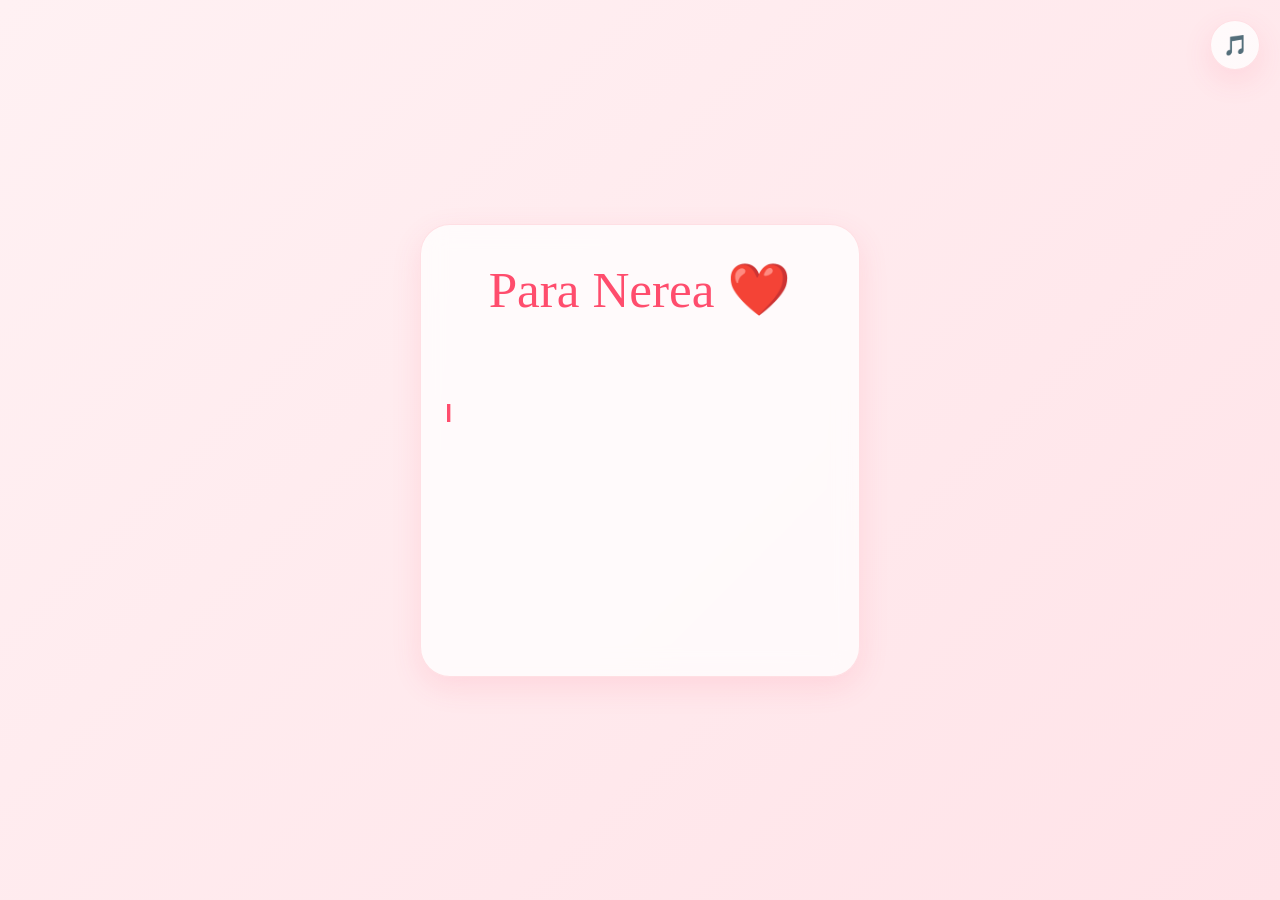
==== commit a578ba0c: "Update index.html" ====
--- a/index.html
+++ b/index.html
@@ -4,6 +4,7 @@
     <meta charset="UTF-8">
     <meta name="viewport" content="width=device-width, initial-scale=1.0">
     <title>Feliz Cumpleaños, Mi Amor ❤️</title>
+    <!-- Fuentes Románticas y Elegantes -->
     <link rel="preconnect" href="https://fonts.googleapis.com">
     <link rel="preconnect" href="https://fonts.gstatic.com" crossorigin>
     <link href="https://fonts.googleapis.com/css2?family=Great+Vibes&family=Poppins:wght@300;400;500;600&display=swap" rel="stylesheet">
@@ -11,14 +12,20 @@
 </head>
 <body>
 
+    <!-- Música de fondo ininterrumpida -->
     <audio id="bgMusic" loop>
         <source src="musica.mp3" type="audio/mpeg">
     </audio>
 
+    <!-- Control de música flotante -->
     <button id="musicToggle" class="music-btn" aria-label="Reproducir/Pausar música">🎵</button>
 
+    <!-- Fondo dinámico de pétalos y estrellas -->
     <div id="petals-container"></div>
 
+    <!-- ==========================================
+         PARTE 1: INTRODUCCIÓN (CARTA DE INICIO)
+         ========================================== -->
     <section id="part1" class="active-section">
         <div class="card glass">
             <h1 class="romantic-title">Para Nerea ❤️</h1>
@@ -31,33 +38,44 @@
         </div>
     </section>
 
+    <!-- ==========================================
+         PARTE 2: GALERÍA DE 13 RECUERDOS (10s CADA UNO)
+         ========================================== -->
     <section id="part2" style="display: none;">
         <div class="card glass polaroid-card">
+            <!-- Indicador numérico de recuerdo -->
             <div id="memory-counter" class="counter">1 / 13</div>
             
+            <!-- Foto estilo polaroid con marco grueso -->
             <div class="polaroid-frame">
                 <img id="memory-img" src="img/foto1.jpg" alt="Nuestro recuerdo">
+                <!-- Barra de progreso visual para el temporizador de 10 segundos -->
                 <div class="progress-container">
                     <div id="progress-bar"></div>
                 </div>
             </div>
 
             <div class="polaroid-info">
-                <h2 id="memory-title" class="romantic-subtitle">Capítulo 1</h2>
+                <!-- Se ha eliminado el título del capítulo para dejar solo el texto -->
                 <p id="memory-text" class="memory-desc"></p>
             </div>
 
+            <!-- Controles manuales opcionales -->
             <div class="nav-controls">
                 <button id="prevBtn" class="nav-btn">◀ Anterior</button>
                 <button id="nextBtn" class="nav-btn">Siguiente ▶</button>
             </div>
 
+            <!-- Botón para avanzar a la última parte (Aparece en la foto 13) -->
             <button id="toPart3Btn" class="primary-btn hidden-element" style="margin-top: 15px;">
                 ✨ Leer el mensaje final ✨
             </button>
         </div>
     </section>
 
+    <!-- ==========================================
+         PARTE 3: CARTA Y MENSAJE FINAL
+         ========================================== -->
     <section id="part3" style="display: none;">
         <div class="card glass">
             <h1 class="romantic-title">Para siempre nosotros ❤️</h1>
--- a/style.css
+++ b/style.css
@@ -1,423 +1,368 @@
-/* =======================================
-RESET Y BASE
-======================================= */
-*{
-    margin:0;
-    padding:0;
-    box-sizing:border-box;
-}
-
-html{
-    scroll-behavior:smooth;
-}
-
-body{
-    font-family:'Poppins',sans-serif;
-    background:#fdeff4;
-    overflow:hidden;
-    width:100vw;
-    height:100vh;
-    display:flex;
-    justify-content:center;
-    align-items:center;
-    position:relative;
-}
-
-/* =======================================
-FONDO
-======================================= */
-.background{
-    position:fixed;
-    inset:0;
-    background:
-    radial-gradient(circle at top,#ffd7e6 0%,transparent 40%),
-    radial-gradient(circle at bottom,#ffe8d7 0%,transparent 45%),
-    linear-gradient(135deg,#fff7fb,#ffe8ef,#ffdce8);
-    z-index:-5;
-}
-
-/* =======================================
-PÉTALOS Y CORAZONES FLOTANTES
-======================================= */
-#petals{
-    position:fixed;
-    inset:0;
-    pointer-events:none;
-    overflow:hidden;
-    z-index:-4;
-}
-
-.petal{
-    position:absolute;
-    width:18px;
-    height:18px;
-    background:#ffbfd5;
-    border-radius:60% 40% 60% 40%;
-    opacity:.75;
-    animation-name:fall;
-    animation-timing-function:linear;
-    animation-fill-mode:forwards;
-}
-
-@keyframes fall{
-    from{ transform: translateY(-40px) rotate(0deg); }
-    to{ transform: translateY(120vh) translateX(120px) rotate(720deg); }
-}
-
-.heart{
-    position:fixed;
-    bottom:-50px;
-    color:#ff7aa8;
-    font-size:22px;
-    animation:floatHeart linear forwards;
-    pointer-events:none;
-    z-index:-1;
-}
-
-@keyframes floatHeart{
-    0%{ transform:translateY(0) scale(.6); opacity:0; }
-    20%{ opacity:.8; }
-    100%{ transform:translateY(-120vh) rotate(360deg) scale(1.4); opacity:0; }
-}
-
-/* =======================================
-SECCIONES
-======================================= */
-section{
-    position:absolute;
-    width:100%;
-    height:100%;
-    display:flex;
-    justify-content:center;
-    align-items:center;
-    padding:25px;
-}
-
-#memorySection, #finalSection{
-    display:none;
-}
-
-/* =======================================
-CARTA INICIAL (FÍSICA DE SURGIMIENTO)
-======================================= */
-#intro .letter {
+/* ==========================================================================
+   CONFIGURACIÓN GENERAL
+   ========================================================================== */
+* {
+    margin: 0;
+    padding: 0;
+    box-sizing: border-box;
+}
+
+:root {
+    --bg-color-1: #fff1f3;
+    --bg-color-2: #ffe3e8;
+    --primary-gradient: linear-gradient(135deg, #ff7597, #ff4d6d);
+    --primary-color: #ff4d6d;
+    --text-dark: #4a3e41;
+    --text-muted: #756366;
+    --glass-bg: rgba(255, 255, 255, 0.75);
+    --glass-border: rgba(255, 182, 193, 0.4);
+    --shadow-soft: 0 10px 30px rgba(255, 77, 109, 0.12);
+}
+
+body {
+    font-family: 'Poppins', sans-serif;
+    background: linear-gradient(135deg, var(--bg-color-1) 0%, var(--bg-color-2) 100%);
+    color: var(--text-dark);
+    min-height: 100vh;
+    width: 100vw;
+    display: flex;
+    justify-content: center;
+    align-items: center;
+    overflow: hidden;
+    position: relative;
+}
+
+/* ==========================================================================
+   PÉTALOS Y DESTELLOS FLOTANTES (FONDO)
+   ========================================================================== */
+#petals-container {
+    position: fixed;
+    top: 0;
+    left: 0;
+    width: 100%;
+    height: 100%;
+    pointer-events: none;
+    z-index: 1;
+    overflow: hidden;
+}
+
+.petal {
+    position: absolute;
+    pointer-events: none;
+    animation: fall linear forwards;
+    user-select: none;
+}
+
+@keyframes fall {
+    0% {
+        transform: translateY(-50px) translateX(0) rotate(0deg);
+        opacity: 0;
+    }
+    10% {
+        opacity: 1;
+    }
+    100% {
+        transform: translateY(105vh) translateX(150px) rotate(720deg);
+        opacity: 0;
+    }
+}
+
+/* ==========================================================================
+   MÚSICA FLOTANTE (REPRODUCTOR)
+   ========================================================================== */
+.music-btn {
+    position: fixed;
+    top: 20px;
+    right: 20px;
+    width: 50px;
+    height: 50px;
+    border-radius: 50%;
+    background: var(--glass-bg);
+    border: 1px solid var(--glass-border);
+    font-size: 20px;
+    cursor: pointer;
+    display: flex;
+    justify-content: center;
+    align-items: center;
+    box-shadow: var(--shadow-soft);
+    z-index: 1000;
+    transition: all 0.3s ease;
+}
+
+.music-btn:hover {
+    transform: scale(1.1);
+    background: white;
+}
+
+.music-playing {
+    animation: rotateDisk 3s linear infinite;
+}
+
+@keyframes rotateDisk {
+    from { transform: rotate(0deg); }
+    to { transform: rotate(360deg); }
+}
+
+/* ==========================================================================
+   ESTRUCTURA DE TARJETAS (GLASSMORPHISM)
+   ========================================================================== */
+section {
+    position: absolute;
+    width: 100%;
+    height: 100%;
+    display: flex;
+    justify-content: center;
+    align-items: center;
+    padding: 20px;
+    z-index: 10;
+    transition: opacity 0.6s ease;
+}
+
+.card {
+    width: 100%;
+    max-width: 440px;
+    padding: 35px 25px;
+    border-radius: 30px;
+    text-align: center;
+    box-shadow: var(--shadow-soft);
+    border: 1px solid var(--glass-border);
+    transition: transform 0.5s ease;
+}
+
+.glass {
+    background: var(--glass-bg);
+    backdrop-filter: blur(12px);
+    -webkit-backdrop-filter: blur(12px);
+}
+
+/* ==========================================================================
+   TÍTULOS Y TEXTOS
+   ========================================================================== */
+.romantic-title {
+    font-family: 'Great Vibes', cursive;
+    font-size: 3.2rem;
+    color: var(--primary-color);
+    margin-bottom: 20px;
+    font-weight: 400;
+}
+
+.romantic-subtitle {
+    font-family: 'Great Vibes', cursive;
+    font-size: 2.3rem;
+    color: var(--primary-color);
+    margin-bottom: 10px;
+    font-weight: 400;
+}
+
+.text-container {
+    font-size: 1rem;
+    line-height: 1.8;
+    color: var(--text-dark);
+    min-height: 250px;
+    text-align: left;
+    white-space: pre-wrap;
+    overflow-y: auto;
+    max-height: 380px;
+    padding-right: 5px;
+}
+
+/* Scroll sutil de la carta si es un móvil muy pequeño */
+.text-container::-webkit-scrollbar {
+    width: 4px;
+}
+.text-container::-webkit-scrollbar-thumb {
+    background: rgba(255, 77, 109, 0.3);
+    border-radius: 4px;
+}
+
+.cursor {
+    font-size: 1.2rem;
+    font-weight: bold;
+    color: var(--primary-color);
+    animation: blink 0.8s infinite;
+}
+
+@keyframes blink {
+    50% { opacity: 0; }
+}
+
+/* ==========================================================================
+   BOTONES PREMIUM
+   ========================================================================== */
+.primary-btn {
+    display: block;
+    width: 100%;
+    padding: 16px;
+    border: none;
+    border-radius: 50px;
+    background: var(--primary-gradient);
+    color: white;
+    font-size: 1rem;
+    font-weight: 600;
+    cursor: pointer;
+    box-shadow: 0 8px 20px rgba(255, 77, 109, 0.3);
+    transition: all 0.3s ease;
+}
+
+.primary-btn:hover {
+    transform: translateY(-3px);
+    box-shadow: 0 12px 25px rgba(255, 77, 109, 0.45);
+}
+
+.primary-btn:active {
+    transform: translateY(-1px);
+}
+
+.hidden-element {
     opacity: 0;
-    visibility: hidden;
-    transform: scale(0.1) translateY(200px);
-    transition: transform 1.8s cubic-bezier(0.175, 0.885, 0.32, 1.275), opacity 1.5s, visibility 1.5s;
-    z-index: 105;
-}
-
-/* Clase que se activa desde JS para hacer surgir la carta */
-#intro .letter.active {
+    transform: translateY(15px);
+    pointer-events: none;
+    transition: opacity 0.8s ease, transform 0.8s ease;
+}
+
+.visible-element {
     opacity: 1;
-    visibility: visible;
-    transform: scale(1) translateY(0);
-}
-
-.letter{
-    width:100%;
-    max-width:420px;
-    background:rgba(255,255,255,.94);
-    border-radius:28px;
-    padding:35px 28px;
-    box-shadow:0 15px 40px rgba(0,0,0,.15);
-    text-align:center;
-    backdrop-filter:blur(10px);
-}
-
-/* TÍTULOS Y TEXTOS */
-.letter h1{
-    font-family:'Great Vibes',cursive;
-    font-size:3rem;
-    color:#d85c8b;
-    margin-bottom:25px;
-    font-weight:400;
-}
-
-#typewriter{
-    color:#555;
-    font-size:1rem;
-    line-height:2;
-    white-space:pre-wrap;
-    min-height:310px;
-}
-
-#cursor{
-    display:inline-block;
-    font-size:28px;
-    color:#d85c8b;
-    animation:cursor .8s infinite;
-}
-
-@keyframes cursor{
-    50%{ opacity:0; }
-}
-
-/* BOTONES */
-#startButton{
-    display:none;
-    margin-top:35px;
-    width:100%;
-    padding:16px;
-    border:none;
-    border-radius:50px;
-    background:linear-gradient(135deg,#ff8fb3,#ff5d95);
-    color:white;
-    font-size:17px;
-    font-weight:600;
-    cursor:pointer;
-    transition:.3s;
-    box-shadow:0 12px 30px rgba(255,105,180,.35);
-}
-
-#startButton:hover{
-    transform:translateY(-3px);
-    box-shadow:0 18px 40px rgba(255,105,180,.45);
-}
-
-#startButton.show{
-    display:block;
-    animation:aparecer .8s ease;
-}
-
-@keyframes aparecer{
-    from{ opacity:0; transform:translateY(20px); }
-    to{ opacity:1; transform:translateY(0); }
-}
-
-/* =======================================
-RECUERDOS (FOTOS POLAROID)
-======================================= */
-.memoryCard{
-    width:100%;
-    max-width:420px;
-    background:rgba(255,255,255,.96);
-    border-radius:28px;
-    padding:22px;
-    text-align:center;
-    box-shadow:0 15px 40px rgba(0,0,0,.15);
-    animation:mostrarRecuerdo .8s ease;
-    transition:.5s;
-    position:relative;
-}
-
-.memoryCard:hover{
-    transform:translateY(-8px);
-}
-
-#memoryImage{
-    width:100%;
-    aspect-ratio:4/5;
-    object-fit:cover;
-    border-radius:20px;
-    border:8px solid white;
-    box-shadow:0 12px 30px rgba(0,0,0,.18);
-    margin-bottom:22px;
-    transition:.5s;
-}
-
-#memoryImage:hover{
-    transform:scale(1.02) rotate(-1deg);
-}
-
-#memoryTitle{
-    font-family:'Great Vibes',cursive;
-    font-size:2.3rem;
-    color:#d85c8b;
-    margin-bottom:15px;
-}
-
-#memoryText{
-    color:#555;
-    font-size:1rem;
-    line-height:1.9;
-    margin-bottom:30px;
-    white-space:pre-wrap;
-}
-
-#nextMemory{
-    width:100%;
-    padding:16px;
-    border:none;
-    border-radius:50px;
-    background:linear-gradient(135deg,#ff8fb3,#ff5d95);
-    color:white;
-    font-size:17px;
-    font-weight:600;
-    cursor:pointer;
-    transition:.3s;
-    box-shadow:0 12px 25px rgba(255,105,180,.35);
-}
-
-#nextMemory:hover{
-    transform:translateY(-3px);
-    box-shadow:0 18px 35px rgba(255,105,180,.45);
-}
-
-@keyframes mostrarRecuerdo{
-    from{ opacity:0; transform:translateY(30px) scale(.95); }
-    to{ opacity:1; transform:translateY(0) scale(1); }
-}
-
-/* =======================================
-CARTA FINAL
-======================================= */
-#finalSection .letter{
-    max-width:430px;
-    animation:subirFinal 1.2s ease;
-}
-
-#finalText{
-    color:#555;
-    font-size:1rem;
-    line-height:2;
-    white-space:pre-wrap;
-    min-height:260px;
-}
-
-#finishButton{
-    margin-top:35px;
-    width:100%;
-    padding:16px;
-    border:none;
-    border-radius:50px;
-    background:linear-gradient(135deg,#ff6fa5,#ff4f88);
-    color:white;
-    font-size:17px;
-    font-weight:600;
-    cursor:pointer;
-    transition:.35s;
-    box-shadow:0 12px 30px rgba(255,105,180,.35);
-}
-
-#finishButton:hover{
-    transform:translateY(-3px) scale(1.03);
-    box-shadow:0 18px 40px rgba(255,105,180,.45);
-}
-
-/* =======================================
-TRANSICIONES DE PANTALLA
-======================================= */
-.ocultar{
-    animation:desaparecer .8s forwards;
-}
-
-.mostrar{
-    animation:aparecerPantalla .8s forwards;
-}
-
-@keyframes desaparecer{
-    from{ opacity:1; transform:scale(1); }
-    to{ opacity:0; transform:scale(.95); }
-}
-
-@keyframes aparecerPantalla{
-    from{ opacity:0; transform:translateY(20px); }
-    to{ opacity:1; transform:translateY(0); }
-}
-
-@keyframes subirFinal{
-    from{ opacity:0; transform:translateY(40px); }
-    to{ opacity:1; transform:translateY(0); }
-}
-
-/* =======================================
-ESTILOS DEL SOBRE / CORAZÓN PORTADA
-======================================= */
-#heartContainer{
-    position:absolute;
-    inset:0;
-    display:flex;
-    justify-content:center;
-    align-items:center;
-    z-index:100;
-    transition: opacity 1.5s ease, transform 1.5s ease;
-}
-
-/* Al abrirse, el corazón se vuelve translúcido y escala al fondo */
-#heartContainer.fade {
-    opacity: 0.15;
-    transform: scale(0.65) translateY(80px);
+    transform: translateY(0);
+    pointer-events: auto;
+}
+
+/* ==========================================================================
+   DISEÑO POLAROID (PARTE 2)
+   ========================================================================== */
+.polaroid-card {
+    padding: 18px;
+    position: relative;
+}
+
+.counter {
+    position: absolute;
+    top: 15px;
+    right: 20px;
+    background: rgba(255, 255, 255, 0.8);
+    padding: 4px 12px;
+    border-radius: 20px;
+    font-size: 0.8rem;
+    font-weight: 600;
+    color: var(--primary-color);
+    box-shadow: 0 2px 8px rgba(0,0,0,0.05);
+}
+
+.polaroid-frame {
+    background: white;
+    padding: 12px 12px 22px 12px;
+    border-radius: 12px;
+    box-shadow: 0 6px 18px rgba(0,0,0,0.06);
+    position: relative;
+    width: 100%;
+}
+
+.polaroid-frame img {
+    width: 100%;
+    aspect-ratio: 4/5;
+    object-fit: cover;
+    border-radius: 8px;
+    display: block;
+    transition: opacity 0.4s ease;
+}
+
+/* Barra de carga de los 10 segundos */
+.progress-container {
+    width: calc(100% - 24px);
+    height: 4px;
+    background: #f1f1f1;
+    position: absolute;
+    bottom: 8px;
+    left: 12px;
+    border-radius: 10px;
+    overflow: hidden;
+}
+
+#progress-bar {
+    width: 0%;
+    height: 100%;
+    background: var(--primary-gradient);
+}
+
+.polaroid-info {
+    margin-top: 15px;
+    min-height: 110px;
+    display: flex;
+    flex-direction: column;
+    justify-content: center;
+}
+
+.memory-desc {
+    color: var(--text-muted);
+    font-size: 0.95rem;
+    line-height: 1.6;
+}
+
+/* Botones de navegación manual */
+.nav-controls {
+    display: flex;
+    justify-content: space-between;
+    margin-top: 15px;
+    gap: 15px;
+}
+
+.nav-btn {
+    flex: 1;
+    padding: 10px;
+    border: 1px solid var(--glass-border);
+    background: rgba(255, 255, 255, 0.7);
+    border-radius: 50px;
+    font-size: 0.85rem;
+    font-weight: 500;
+    cursor: pointer;
+    color: var(--text-dark);
+    transition: all 0.2s ease;
+}
+
+.nav-btn:hover {
+    background: white;
+    border-color: var(--primary-color);
+    color: var(--primary-color);
+}
+
+/* ==========================================================================
+   ANIMACIÓN DE LLUVIA DE CORAZONES FINALES
+   ========================================================================== */
+.falling-heart {
+    position: fixed;
+    font-size: 25px;
     pointer-events: none;
-}
-
-#heart{
-    position:relative;
-    width:240px;
-    height:220px;
-    animation:heartbeat 1.6s infinite;
-}
-
-#heart.stop-beat {
-    animation: none; /* Detiene el latido al abrirse */
-}
-
-.left, .right{
-    position:absolute;
-    width:120px;
-    height:180px;
-    background:#ff5c8a;
-    border-radius:120px 120px 0 0;
-    transition:1.4s cubic-bezier(.25,.8,.25,1);
-    box-shadow:0 10px 25px rgba(255,92,138,.35);
-}
-
-.left{
-    left:0;
-    bottom:0;
-    transform-origin:100% 100%;
-    transform:rotate(-45deg);
-}
-
-.right{
-    right:0;
-    bottom:0;
-    transform-origin:0% 100%;
-    transform:rotate(45deg);
-}
-
-/* Rotación para simular que abrimos el "sobre" */
-.left.open{
-    transform:rotate(-130deg);
-}
-
-.right.open{
-    transform:rotate(130deg);
-}
-
-@keyframes heartbeat{
-    0%{ transform:scale(1); }
-    50%{ transform:scale(1.08); }
-    100%{ transform:scale(1); }
-}
-
-/* =======================================
-RESPONSIVE
-======================================= */
-@media(max-width:480px){
-    .letter, .memoryCard{
-        width:95%;
-        padding:20px;
-    }
-    .letter h1{ font-size:2.5rem; }
-    #memoryTitle{ font-size:2rem; }
-    #typewriter, #memoryText, #finalText{ font-size:.95rem; line-height:1.8; }
-    #startButton, #nextMemory, #finishButton{ font-size:16px; padding:15px; }
-}
-
-@media(max-height:700px){
-    .letter{ padding:22px; }
-    .letter h1{ font-size:2.4rem; }
-    #typewriter{ min-height:220px; line-height:1.8; }
-}
-
-/* =======================================
-INTERRUPCIONES DE SCROLL Y SELECCIÓN
-======================================= */
-::-webkit-scrollbar{ width:8px; }
-::-webkit-scrollbar-thumb{ background:#f59fbe; border-radius:20px; }
-::-webkit-scrollbar-track{ background:transparent; }
-::selection{ background:#ffb5cf; color:white; }
-button:active{ transform:scale(.96); }
-img{ user-select:none; -webkit-user-drag:none; }
+    z-index: 999;
+    animation: flyUp linear forwards;
+}
+
+@keyframes flyUp {
+    0% {
+        transform: translateY(105vh) scale(0.5) rotate(0deg);
+        opacity: 1;
+    }
+    100% {
+        transform: translateY(-15vh) scale(1.5) rotate(360deg);
+        opacity: 0;
+    }
+}
+
+/* ==========================================================================
+   DISEÑO RESPONSIVO
+   ========================================================================== */
+@media (max-width: 480px) {
+    .card {
+        width: 95%;
+        padding: 25px 15px;
+    }
+    .romantic-title { font-size: 2.6rem; }
+    .romantic-subtitle { font-size: 2rem; }
+    .text-container { min-height: 280px; font-size: 0.95rem; }
+}
+
+@media (max-height: 680px) {
+    .card { padding: 15px; }
+    .romantic-title { font-size: 2.2rem; margin-bottom: 10px; }
+    .text-container { min-height: 180px; max-height: 200px; }
+    .polaroid-frame img { aspect-ratio: 1/1; }
+    .polaroid-info { min-height: 80px; }
+}
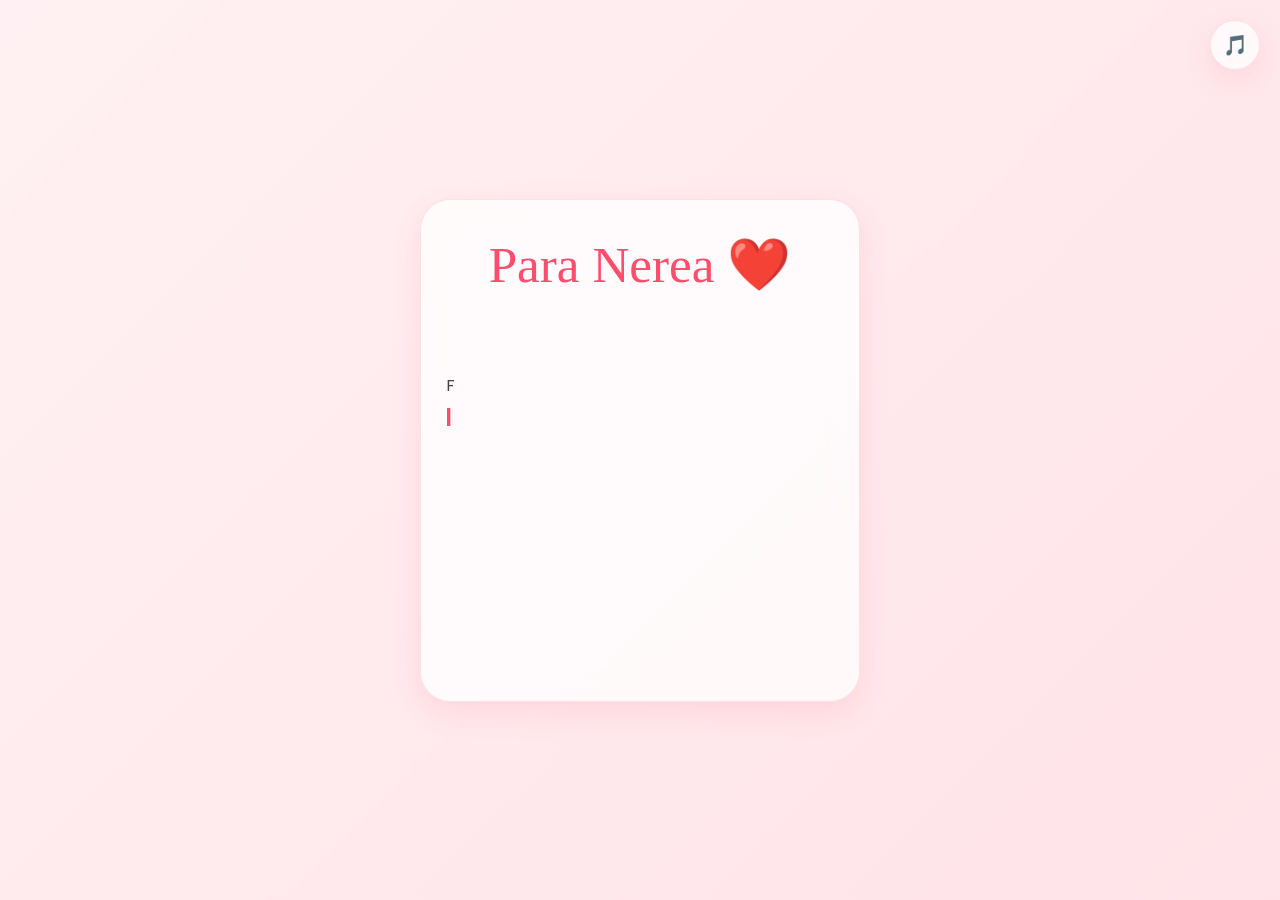
==== commit 7a64c6d5: "Update index.html" ====
--- a/index.html
+++ b/index.html
@@ -14,7 +14,7 @@
 
     <!-- Música de fondo ininterrumpida -->
     <audio id="bgMusic" loop>
-        <source src="musica.mp3" type="audio/mpeg">
+        <source src="mosica.mp3" type="audio/mpeg">
     </audio>
 
     <!-- Control de música flotante -->
--- a/style.css
+++ b/style.css
@@ -136,7 +136,7 @@
 }
 
 /* ==========================================================================
-   TÍTULOS Y TEXTOS
+   TÍTULOS Y TEXTOS (CON SCROLL MEJORADO)
    ========================================================================== */
 .romantic-title {
     font-family: 'Great Vibes', cursive;
@@ -146,33 +146,36 @@
     font-weight: 400;
 }
 
-.romantic-subtitle {
-    font-family: 'Great Vibes', cursive;
-    font-size: 2.3rem;
-    color: var(--primary-color);
-    margin-bottom: 10px;
-    font-weight: 400;
-}
-
 .text-container {
     font-size: 1rem;
     line-height: 1.8;
     color: var(--text-dark);
-    min-height: 250px;
+    height: 300px; /* Altura fija para que el scroll funcione perfectamente */
     text-align: left;
     white-space: pre-wrap;
-    overflow-y: auto;
-    max-height: 380px;
-    padding-right: 5px;
-}
-
-/* Scroll sutil de la carta si es un móvil muy pequeño */
+    overflow-y: scroll; /* Cambiado para que la barra siempre esté visible */
+    padding-right: 12px;
+    scroll-behavior: smooth;
+    -webkit-overflow-scrolling: touch; /* Scroll ultra suave en móviles */
+}
+
+/* Personalización elegante de la barra de scroll */
 .text-container::-webkit-scrollbar {
-    width: 4px;
-}
+    width: 6px;
+}
+
+.text-container::-webkit-scrollbar-track {
+    background: rgba(255, 182, 193, 0.15);
+    border-radius: 10px;
+}
+
 .text-container::-webkit-scrollbar-thumb {
-    background: rgba(255, 77, 109, 0.3);
-    border-radius: 4px;
+    background: rgba(255, 77, 109, 0.45);
+    border-radius: 10px;
+}
+
+.text-container::-webkit-scrollbar-thumb:hover {
+    background: var(--primary-color);
 }
 
 .cursor {
@@ -285,7 +288,7 @@
 
 .polaroid-info {
     margin-top: 15px;
-    min-height: 110px;
+    min-height: 70px;
     display: flex;
     flex-direction: column;
     justify-content: center;
@@ -355,14 +358,13 @@
         padding: 25px 15px;
     }
     .romantic-title { font-size: 2.6rem; }
-    .romantic-subtitle { font-size: 2rem; }
-    .text-container { min-height: 280px; font-size: 0.95rem; }
+    .text-container { height: 280px; font-size: 0.95rem; }
 }
 
 @media (max-height: 680px) {
     .card { padding: 15px; }
     .romantic-title { font-size: 2.2rem; margin-bottom: 10px; }
-    .text-container { min-height: 180px; max-height: 200px; }
+    .text-container { height: 180px; }
     .polaroid-frame img { aspect-ratio: 1/1; }
-    .polaroid-info { min-height: 80px; }
-}
+    .polaroid-info { min-height: 60px; }
+}
